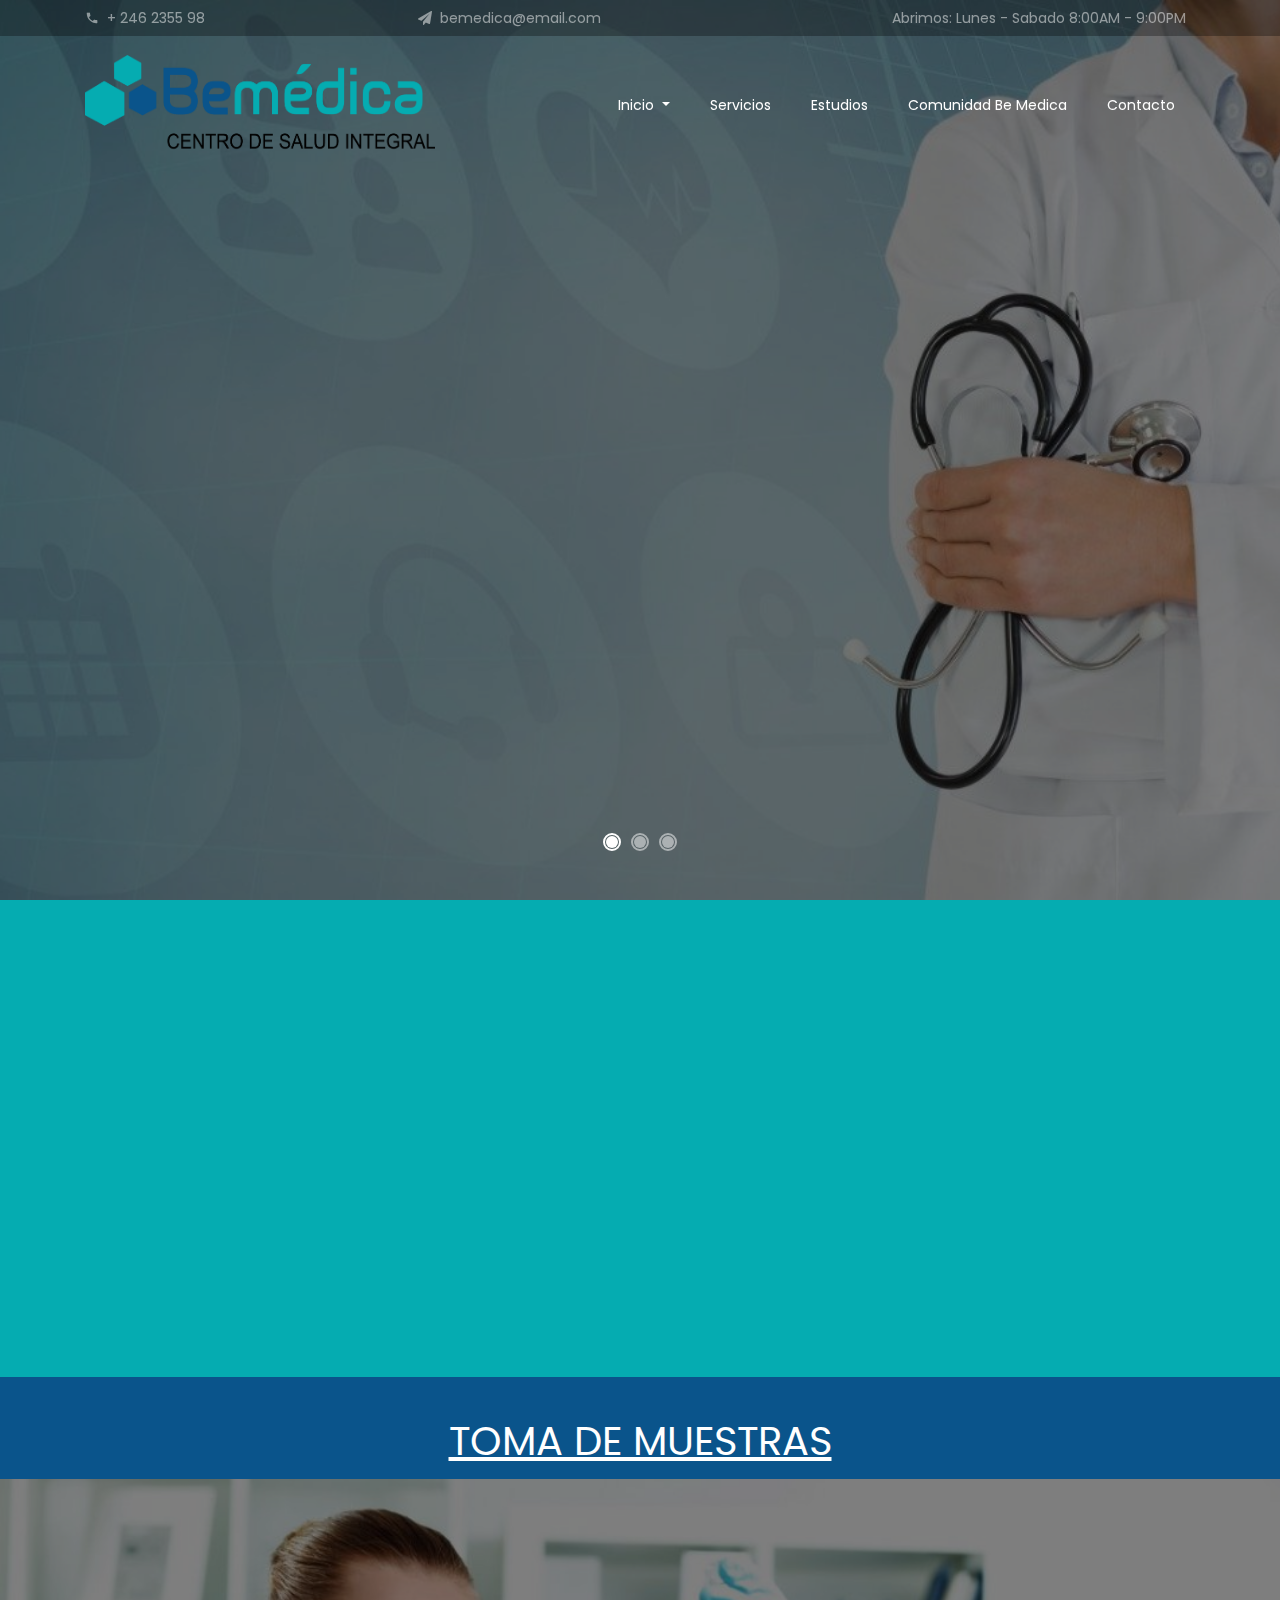
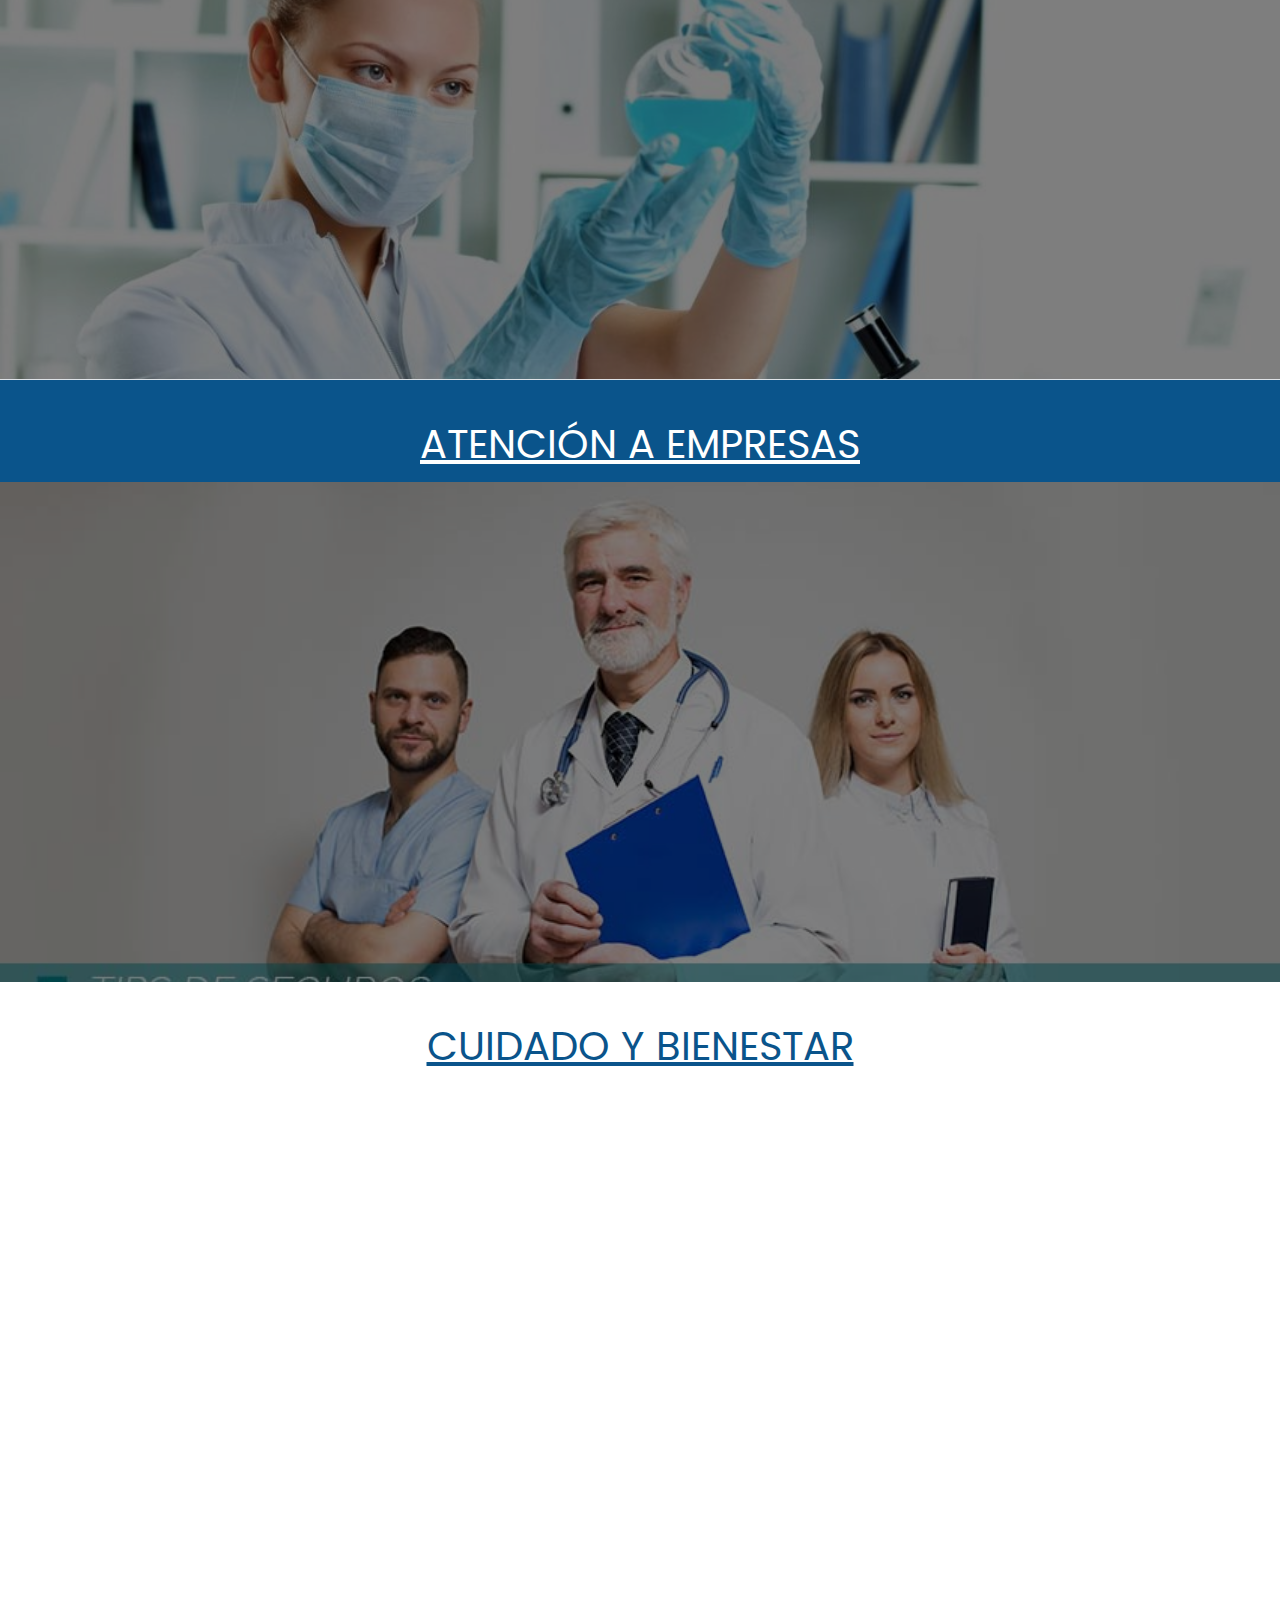
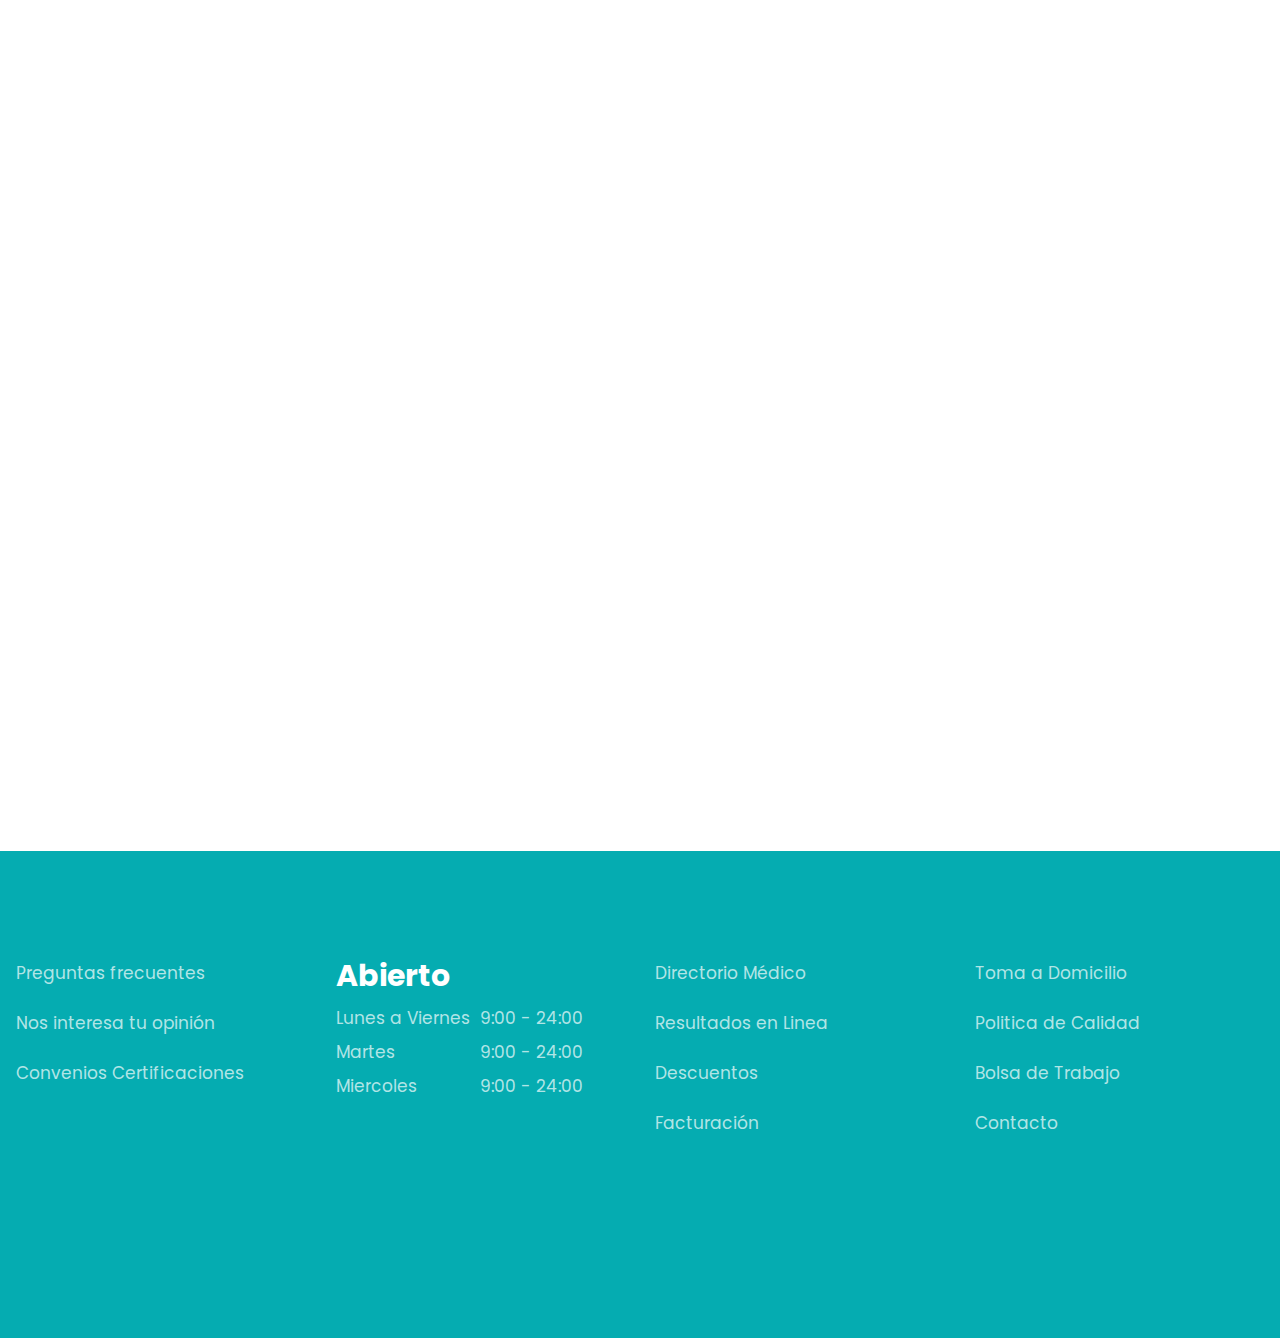
==== index.html @ 67217f69 "Update" ====
<!DOCTYPE html>
<html lang="en">
  <head>
    <title>Appetizer - Free Bootstrap 4 Template by Colorlib</title>
    <body bgcolor="black">
    <meta charset="utf-8">
    <meta name="viewport" content="width=device-width, initial-scale=1, shrink-to-fit=no">

    <link href="https://fonts.googleapis.com/css?family=Poppins:100,200,300,400,500,600,700,800,900" rel="stylesheet">
    <link href="https://fonts.googleapis.com/css?family=Monoton&display=swap" rel="stylesheet">
    <link href="https://fonts.googleapis.com/css?family=Miss+Fajardose&display=swap" rel="stylesheet">

    <link rel="stylesheet" href="css/open-iconic-bootstrap.min.css">
    <link rel="stylesheet" href="css/animate.css">

    <link rel="stylesheet" href="css/owl.carousel.min.css">
    <link rel="stylesheet" href="css/owl.theme.default.min.css">
    <link rel="stylesheet" href="css/magnific-popup.css">

    <link rel="stylesheet" href="css/aos.css">

    <link rel="stylesheet" href="css/ionicons.min.css">

    <link rel="stylesheet" href="css/bootstrap-datepicker.css">
    <link rel="stylesheet" href="css/jquery.timepicker.css">

    <link rel="stylesheet" href="css/bootstrap.min.css">
  <!-- animate CSS -->
  <link rel="stylesheet" href="css/animate.css">
  <!-- owl carousel CSS -->
  <link rel="stylesheet" href="css/owl.carousel.min.css">
  <!-- themify CSS -->
  <link rel="stylesheet" href="css/themify-icons.css">
  <!-- flaticon CSS -->
  <link rel="stylesheet" href="css/flaticon.css">
  <!-- font awesome CSS -->
  <link rel="stylesheet" href="css/magnific-popup.css">
  <!-- font awesome CSS -->
  <link rel="stylesheet" href="fontawesome/css/all.min.css">
  <!-- style CSS -->
  <link rel="stylesheet" href="css/style.css">

    <link rel="stylesheet" href="css/flaticon.css">
    <link rel="stylesheet" href="css/icomoon.css">
    <link rel="stylesheet" href="css/style.css">
  </head>
  <body>
    <div class="py-1 bg-black top">
    	<div class="container">
    		<div class="row no-gutters d-flex align-items-start align-items-center px-md-0">
	    		<div class="col-lg-12 d-block">
		    		<div class="row d-flex">
		    			<div class="col-md pr-4 d-flex topper align-items-center">
					    	<div class="icon mr-2 d-flex justify-content-center align-items-center"><span class="icon-phone2"></span></div>
						    <span class="text">+ 246 2355 98</span>
					    </div>
					    <div class="col-md pr-4 d-flex topper align-items-center">
					    	<div class="icon mr-2 d-flex justify-content-center align-items-center"><span class="icon-paper-plane"></span></div>
						    <span class="text">bemedica@email.com</span>
					    </div>
					    <div class="col-md-5 pr-4 d-flex topper align-items-center text-lg-right justify-content-end">
						    <p class="mb-0 register-link"><span>Abrimos:</span> <span>Lunes - Sabado</span> <span>8:00AM - 9:00PM</span></p>
					    </div>
				    </div>
			    </div>
		    </div>
		  </div>
    </div>
	  <nav class="navbar navbar-expand-lg navbar-dark ftco_navbar bg-dark ftco-navbar-light" id="ftco-navbar">
	    <div class="container">
        <a class="navbar-brand" href="index.html"> <img src="images/flaticon-svg/svg/BeMédica.png" width="350" height="100"/ alt="logo"> </a>
	      <button class="navbar-toggler" type="button" data-toggle="collapse" data-target="#ftco-nav" aria-controls="ftco-nav" aria-expanded="false" aria-label="Toggle navigation">
	        <span class="oi oi-menu"></span> Menu
	      </button>

	      <div class="collapse navbar-collapse" id="ftco-nav">
	        <ul class="navbar-nav ml-auto"><li class="nav-item dropdown">
									<a class="nav-link dropdown-toggle" href="#" id="navbarDropdown" role="button"
										data-toggle="dropdown" aria-haspopup="true" aria-expanded="false">
										Inicio
									</a>
									<div class="dropdown-menu" aria-labelledby="navbarDropdown">
										<a class="dropdown-item" href="somos.html">¿Quienes Somos?</a>
                    <a class="dropdown-item" href="elements.html">Politica de Calidad</a>
                    <a class="dropdown-item" href="elements.html">Certificaciones</a>
                    <a class="dropdown-item" href="bolsa_trabajo.html">Bolsa de Trabajo</a>
									</div>
								</li>
	        	<li class="nav-item"><a href="about.html" class="nav-link">Servicios</a></li>
	        	<li class="nav-item"><a href="menu.html" class="nav-link">Estudios</a></li>
	        	<li class="nav-item"><a href="blog.html" class="nav-link">Comunidad Be Medica</a></li>
	          <li class="nav-item"><a href="contact.html" class="nav-link">Contacto</a></li>
	        </ul>
	      </div>
	    </div>
	  </nav>
    <!-- END nav -->
     <div style="background-color:#05ACB1;">
    <section class="home-slider owl-carousel js-fullheight">
      <div class="slider-item js-fullheight" style="background-image: url(images/doc.jpeg);">
      	<div class="overlay"></div>
        <div class="container">
          <div class="row slider-text js-fullheight justify-content-center align-items-center" data-scrollax-parent="true">

            <div class="col-md-11 col-sm-11 text-center ftco-animate">
              <h1 class="mb-2 mt-2">Por que tu salud es lo mas importante</h1>
            </div>

          </div>
        </div>
      </div>

      <div class="slider-item js-fullheight" style="background-image: url(images/doc1.jpg);">
      	<div class="overlay"></div>
        <div class="container">
          <div class="row slider-text js-fullheight justify-content-center align-items-center" data-scrollax-parent="true">

            <div class="col-md-11 col-sm-11 text-center ftco-animate">
              <h1 class="mb-1 mt-5">Cuidemos tu Salud</h1>
            </div>

          </div>
        </div>
      </div>

      <div class="slider-item js-fullheight" style="background-image: url(images/doc2.jpg);">
      	<div class="overlay"></div>
        <div class="container">
          <div class="row slider-text justify-content-center align-items-center" data-scrollax-parent="true">

            <div class="col-md-12 col-sm-12 text-center ftco-animate">
              <h1 class="mb-4 mt-5">Tu Salud es Primero</h1>
            </div>

          </div>
        </div>
      </div>
    </section>
     <br>
	    <div class="row align-items-stretch">

    					<div class="col-md-6 col-lg-3 align-self-stretch ftco-animate text-center">
						<div class="staff">
							<img src="images/flaticon-svg/svg/servicios.png" alt="Free Website Template by Free-Template.co" class="img-fluid w-50 mb-10">
							<div style="background-color:#05ACB1;" class="text pt-4">
								<font color="white">
								  Servicios
								  <p>Conoce mas a cerca de los servicios que brindamos en BeMedica con gusto te atenderemos.</p>
								 </font>
								 <p><a href="#">-Conoce Más-</a></p>
								
							</div>
						</div>
					</div>
    					<div class="col-md-4 col-lg-3 align-self-stretch ftco-animate text-center">
						<div class="staff"><img src="images/flaticon-svg/svg/tubos.png" alt="Free Website Template by Free-Template.co" class="img-fluid w-50 mb-10">
							<div style="background-color:#05ACB1;" class="text pt-4">
								<font color="white">
								  Estudios
								  <p>Contactanos con la más completa serie de estudios de laboratorios. Mastografias, RX, Ultrasonidos, Analisis Clinicos, Perfiles en Tlaxcala.</p>
									 </font>
									 <p><a href="#">-Conoce Más-</a></p>
							</div>
						</div>
					</div>
    					<div class="col-md-4 col-lg-3 align-self-stretch ftco-animate text-center">
						<div class="staff"><img src="images/flaticon-svg/svg/resultado.png" alt="Free Website Template by Free-Template.co" class="img-fluid w-50 mb-10">
							<div style="background-color:#05ACB1;" class="text pt-4">
							<font color="white">
								  Resultados
								  <p>Gracias por brindarnos la confianza, puedes consultar ultrasonidos en linea.</p>
									 </font>
									 <BR><p><a href="#">-Conoce Más-</a></p>
								
							</div>
						</div>
					</div>
    					<div class="col-md-4 col-lg-3 align-self-stretch ftco-animate text-center">
						<div class="staff"><img src="images/flaticon-svg/svg/Icono-AtencionDomicilio.png" alt="Free Website Template by Free-Template.co" class="img-fluid w-50 mb-10">
							<div style="background-color:#05ACB1;" class="text pt-4">
								<font color="white">
								  Dirección Médico
								 <p>Consulta nuestro directorio médico donde encontrara a los mejores médicos.</p>
									 </font>
									<BR><p><a href="#">-Conoce Más-</a></p>
								
							</div>
						</div>
					</div>
				</div>
			</div>
	<div style="background-color:#0a548b;">


	<br>
		 <div class="text-center">
			<a href="index.html"><h1 style="color:#FFFFFF"><u>TOMA DE MUESTRAS</u></h1></a>
		</div>
		<section class="site-section border-bottom bg-light" id="services-section">
		<section class="hero-wrap hero-wrap-2" style="background-image: url('images/muestra.jpg');" data-stellar-background-ratio="0.5">
		  <div class="overlay"></div>
		  <div class="container">
			<div class="row no-gutters slider-text align-items-end justify-content-center">
			  <div class="ftco-animate text-center">
				<h2 style="color:#FFFFFF">Realizamos toma de muestras a domicilio sin costo alguno.</h2>
				<p class="breadcrumbs"><span class="mr-2"><a href="index.html">Mas Información <i class="ion-ios-arrow-forward"></i></a></span> <span></span></p>
			  </div>
			</div>
		  </div>
		</section>
	</div>
	<div style="background-color:#0a548b;">
	<br>
		<div class="text-center">
			<a href="index.html"><h1 style="color:#FFFFFF"><u> ATENCIÓN A EMPRESAS </u></h1></a>
		</div>

		 <section class="hero-wrap hero-wrap-2" style="background-image: url('images/atencion.jpg');" data-stellar-background-ratio="0.5">
		  <div class="overlay"></div>
		  <div class="container">
			<div class="row no-gutters slider-text align-items-end justify-content-center">
			  <div class="col-md-9 ftco-animate text-center">
				<h2 style="color:#FFFFFF">Realizamos toma de muestras a domicilio sin costo alguno.</h2>

				<p class="breadcrumbs"><span class="mr-2"><a href="index.html">Mas Información <i class="ion-ios-arrow-forward"></i></a></span> <span></span></p>
			  </div>
			</div>
		  </div>
		</section>
	</div>
</section>
		<div>
			<br>
			<div class="text-center">
				<a href="index.html"><h1 style="color:#0a548b"><u> CUIDADO Y BIENESTAR </u></h1></a>
			</div>
		</div>
		<br>
		<section>

               <div class="container">
				<div class="row">
			  <div class="col-md-4 ftco-animate">
				<div class="menus blog-entry">
				  <a href="blog-single.html" class="block-20" style="background-image: url('images/img1.jpg');">
				  </a>
				  <div class="text pt-3 pb-4">

					<h3 class="heading"><a href="#">Cuida la salud de tu corazón</a></h3>
					<p class="clearfix">
					  <a href="#" class="float-left read">Conoce más </a>
					</p>
				  </div>
				</div>
			  </div>
          <div class="col-md-4 ftco-animate">
            <div class="menus blog-entry">
              <a href="blog-single.html" class="block-20" style="background-image: url('images/img2.jpg');">
              </a>
              <div class="text pt-3 pb-4">

                <h3 class="heading"><a href="#">Cuidamos tu salud</a></h3>
                <p class="clearfix">
                  <a href="#" class="float-left read">Conoce más</a>

                </p>
              </div>
            </div>
          </div>
          <div class="col-md-4 ftco-animate">
            <div class="menus blog-entry">
              <a href="blog-single.html" class="block-20" style="background-image: url('images/img3.jpg');">
              </a>
              <div class="text pt-3 pb-4">

                <h3 class="heading"><a href="#">Cuidamos tu salud</a></h3>
                <p class="clearfix">
                  <a href="#" class="float-left read">Conoce más</a>
                </p>
              </div>
            </div>
          </div>

        </div>

	</div>

</section>




    <section class="ftco-section ftco-no-pt ftco-no-pb">
			<div class="container-fluid px-0">
				<div class="row d-flex no-gutters">
			  <div class="col-md-6 ftco-animate makereservation p-4 p-md-5 pt-5 pt-md-0">
				<div class="heading-section ftco-animate mb-5">
					<div class="text-center">
						<a href="index.html"><h1 style="color:#0a548b"><u>CLINICA TLAXCALA</u></h1></a>
					</div>
				  </div>
				<form action="#">
				  <div class="row">
					<div class="col-md-6">
					  <div class="form-group">
						<label for="">Como llegar:</label>
						<div class="col-md-0 col-lg-5 align-self-stretch ftco-animate" align="center">
						<div class="staff" align="center"> <img src="images/flaticon-svg/svg/bici.png" alt="Free Website Template by Free-Template.co" class="img-fluid w-50 mb-10">
						<img src="images/flaticon-svg/svg/carro.png" alt="Free Website Template by Free-Template.co" class="img-fluid w-50 mb-10">
						<img src="images/flaticon-svg/svg/per.png" alt="Free Website Template by Free-Template.co" class="img-fluid w-50 mb-10">

						</div>
						</div>
					  </div>
					</div>

					<div class="col-md-6">
					  <div class="form-group" align="center">
						<label>	CONTACTO:</label>
						<p align="center">	Telefono:<br>000-00-00-000</p>

					  </div>
					</div>

					<div class="col-md-6">
					  <div class="form-group" align="center">
						<label for="">Avenida 2 poniente #909 Colonia Centro, CP 72000 Puebla, Puebla</label>

					  </div>
					</div>

					<div class="col-md-6">
					  <div class="form-group" align="center">
						<label for="">HORARIOS</label>
						<p align="center">Lunes a Viernes<br>6:00 am a 8:00 pm<br>Sabado<br>6:00 am a 8:00 pm</p>
					  </div>
					</div>


				  </div>
				</form>
			  </div>
			  <br>
          <div class="col-md-6 d-flex align-items-stretch pb-4">
						<div id="map"></div>
					</div>
                </div>
			</div>
		</section>
		<br><br>




    <footer class="ftco-footer ftco-bg-gray ftco-section">
      <div class="container-fluid px-md-3 px-2">
        <div class="row mb-0">
          <div class="col-md-6 col-lg-3">
            <div class="ftco-footer-widget mb-6">
              <h2 class="ftco-heading-2"></h2>
              <p>Preguntas frecuentes</p>
              <p>Nos interesa tu opinión</p>
              <p>Convenios Certificaciones </p>
            </div>
          </div>
          <div class="col-md-6 col-lg-3">
            <div class="ftco-footer-widget mb-4">
              <h2 class="ftco-heading-2">Abierto</h2>
              <ul class="list-unstyled open-hours">
                <li class="d-flex"><span>Lunes a Viernes </span><span>9:00 - 24:00</span></li>
                <li class="d-flex"><span>Martes</span><span>9:00 - 24:00</span></li>
                <li class="d-flex"><span>Miercoles</span><span>9:00 - 24:00</span></li>
                
              </ul>
            </div>
          </div>
          <div class="col-md-6 col-lg-3">
            <div class="ftco-footer-widget mb-4">
            	<h2 class="ftco-heading-2"></h2>
              <p>Directorio Médico</p>
              <p>Resultados en Linea</p>
              <p>Descuentos</p>
              <p>Facturación</p>
            </div>
          </div>
          <div  class="col-md-6 col-lg-3">
             <div class="ftco-footer-widget mb-4">
              <h2 class="ftco-heading-2"></h2>
              <p>Toma a Domicilio</p>
              <p>Politica de Calidad</p>
              <p>Bolsa de Trabajo</p>
              <p>Contacto</p>

            </div>
          </div>
          <ul class="ftco-footer-social list-unstyled float-md-left float-lft mt-3 text-center">
            <li class="ftco-animate"><a href="#"><span class="icon-twitter"></span></a></li>
            <li class="ftco-animate"><a href="#"><span class="icon-facebook"></span></a></li>
            <li class="ftco-animate"><a href="#"><span class="icon-instagram"></span></a></li>
          </ul>
        </div>
       
      </div>
    </footer>


 

  <script src="js/jquery.min.js"></script>
  <script src="js/jquery-migrate-3.0.1.min.js"></script>
  <script src="js/popper.min.js"></script>
  <script src="js/bootstrap.min.js"></script>
  <script src="js/jquery.easing.1.3.js"></script>
  <script src="js/jquery.waypoints.min.js"></script>
  <script src="js/jquery.stellar.min.js"></script>
  <script src="js/owl.carousel.min.js"></script>
  <script src="js/jquery.magnific-popup.min.js"></script>
  <script src="js/aos.js"></script>
  <script src="js/jquery.animateNumber.min.js"></script>
  <script src="js/bootstrap-datepicker.js"></script>
  <script src="js/jquery.timepicker.min.js"></script>
  <script src="js/scrollax.min.js"></script>
  <script src="https://maps.googleapis.com/maps/api/js?key=AIzaSyBVWaKrjvy3MaE7SQ74_uJiULgl1JY0H2s&sensor=false"></script>
  <script src="js/google-map.js"></script>
  <script src="js/main.js"></script>

  <script src="js/jquery-1.12.1.min.js"></script>
  <!-- popper js -->
  <script src="js/popper.min.js"></script>
  <!-- bootstrap js -->
  <script src="js/bootstrap.min.js"></script>
  <!-- easing js -->
  <script src="js/jquery.magnific-popup.js"></script>
  <!-- particles js -->
  <script src="js/owl.carousel.min.js"></script>
  <!-- easing js -->
  <script src="js/jquery.easing.min.js"></script>
  <!-- custom js -->
  <script src="js/custom.js"></script>

  </body>
</html>
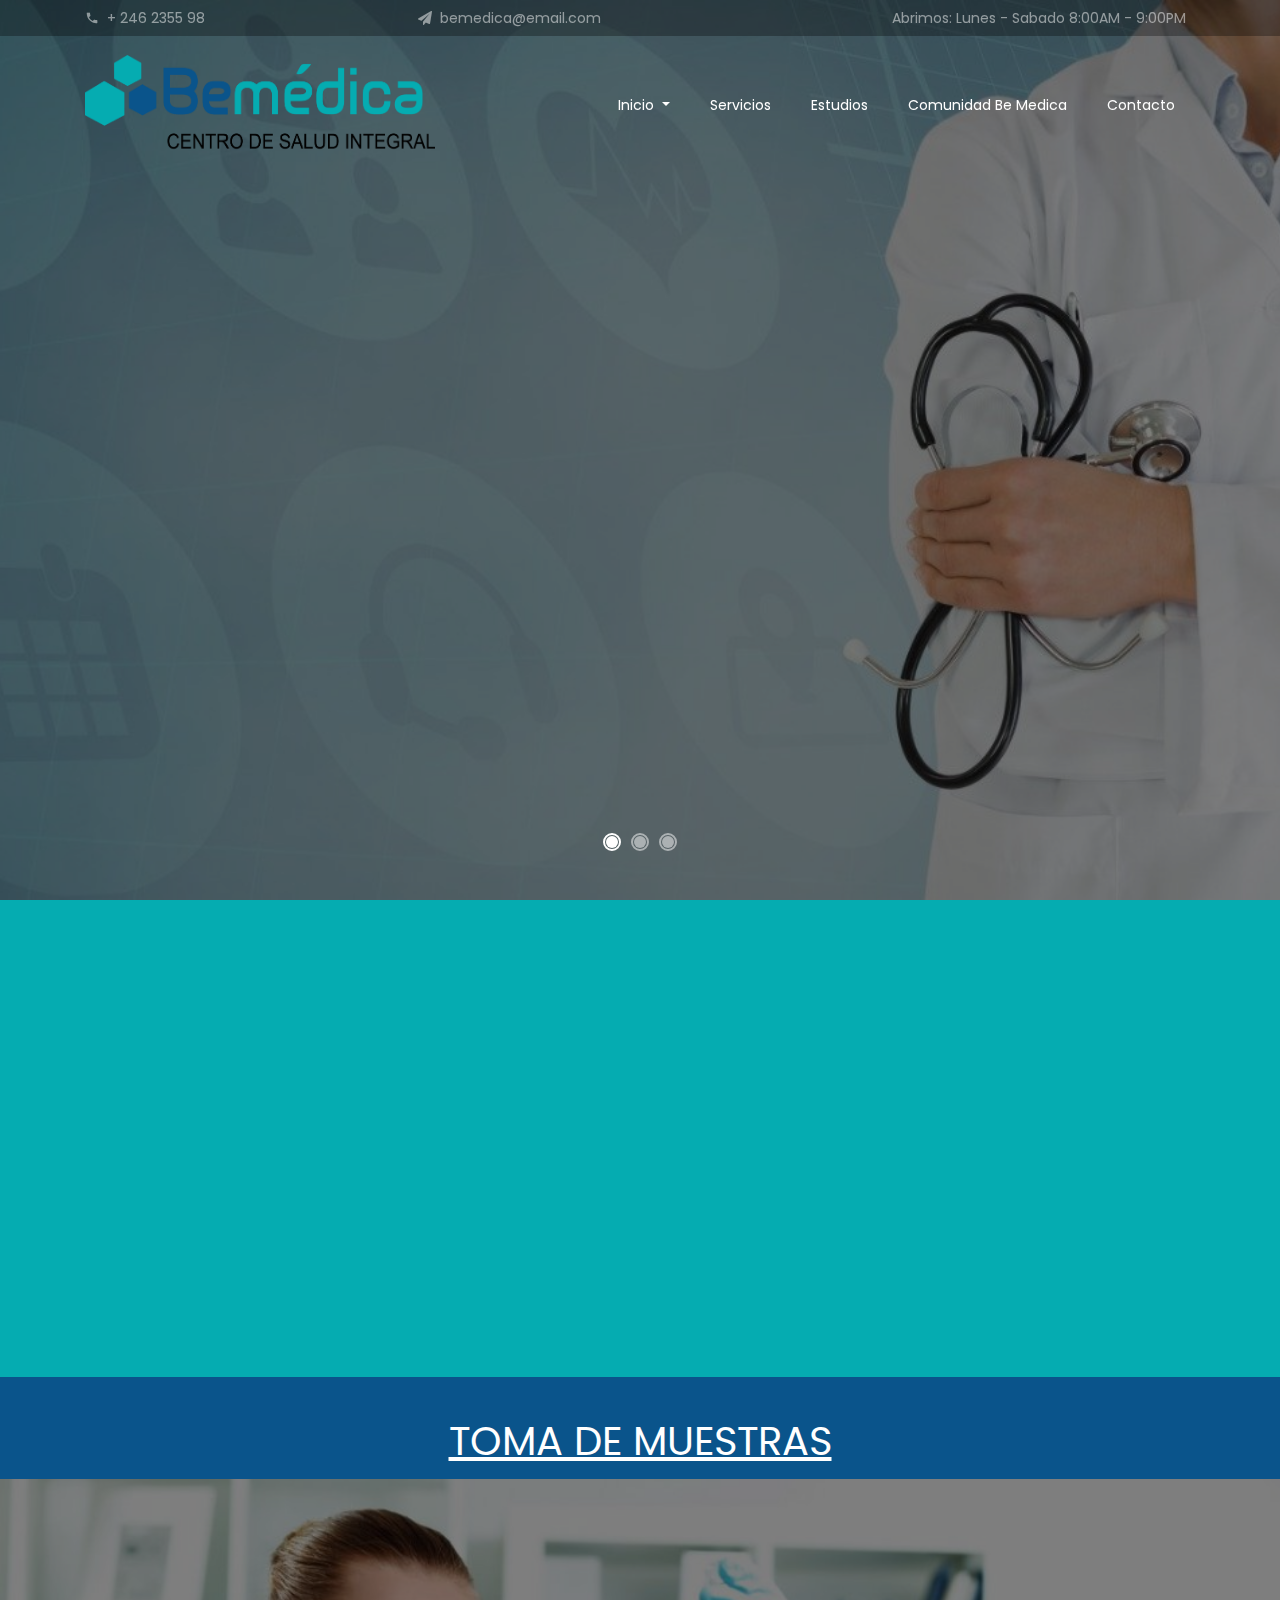
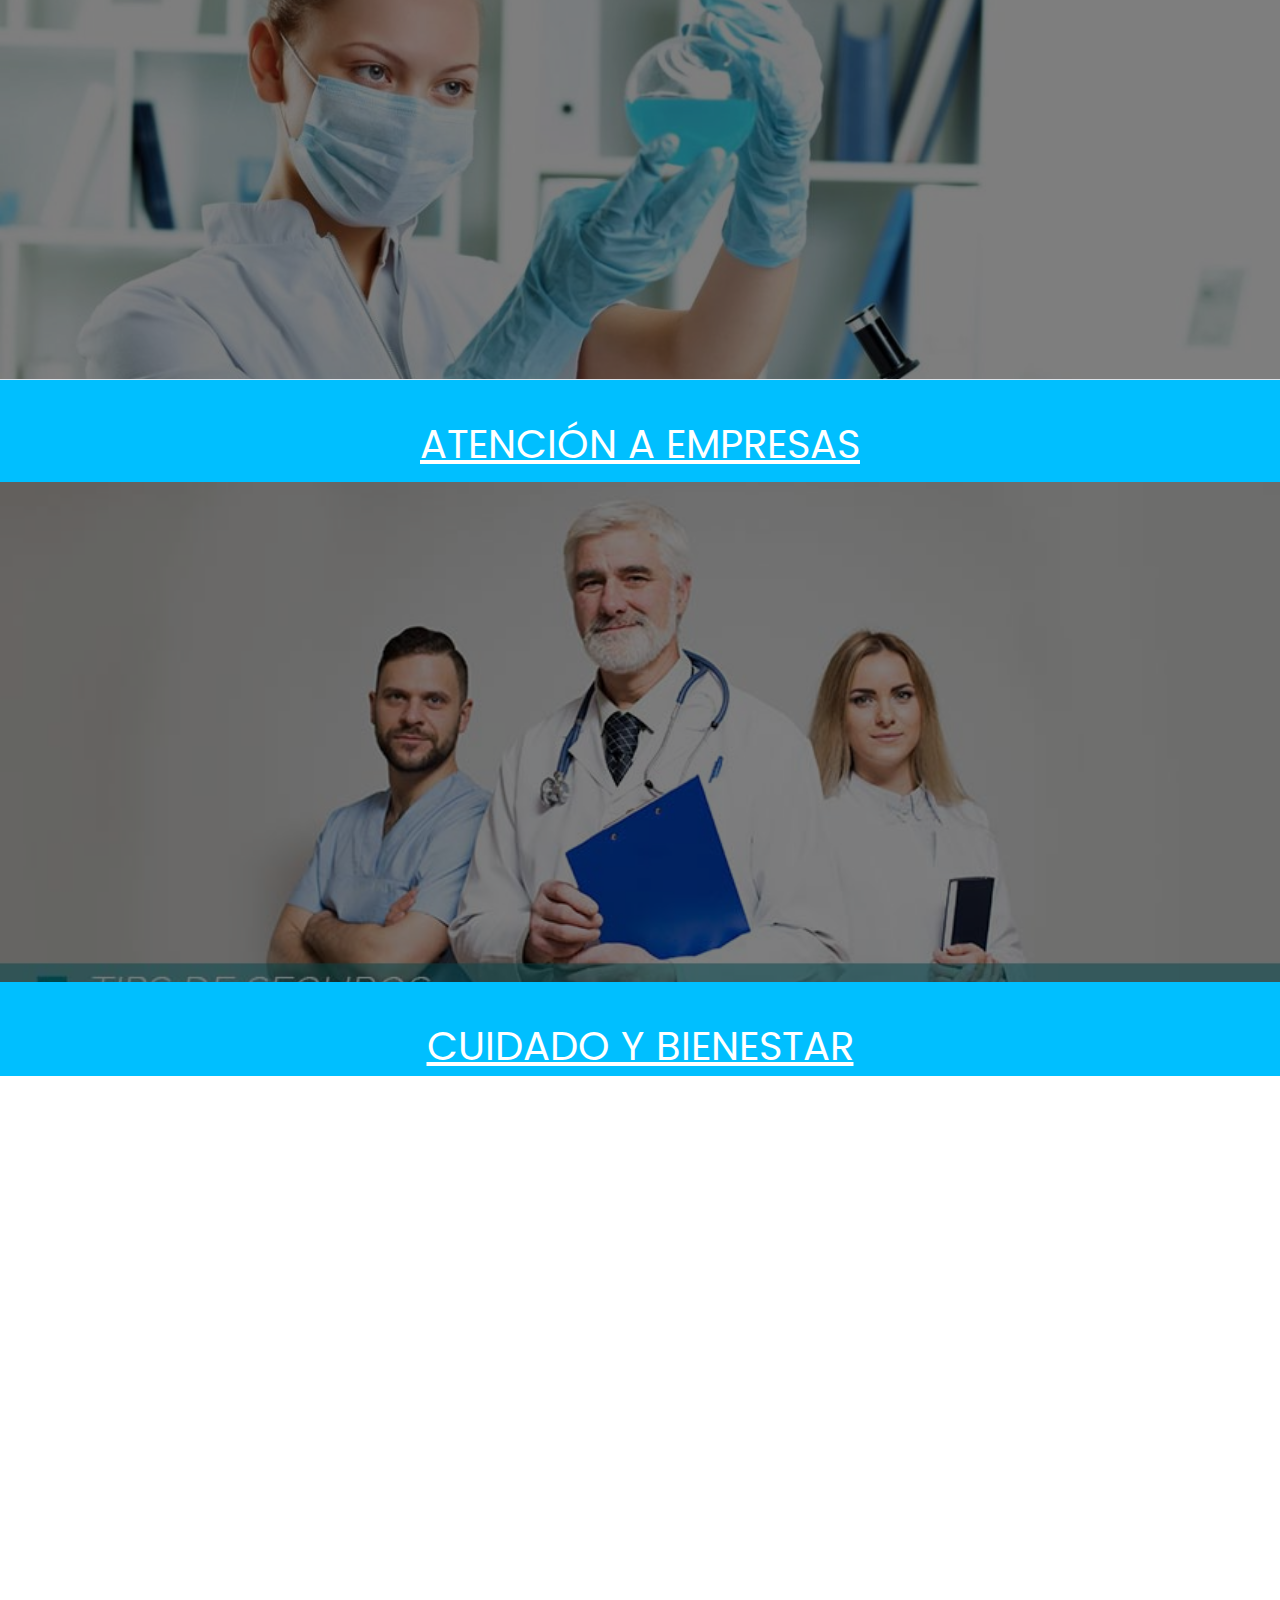
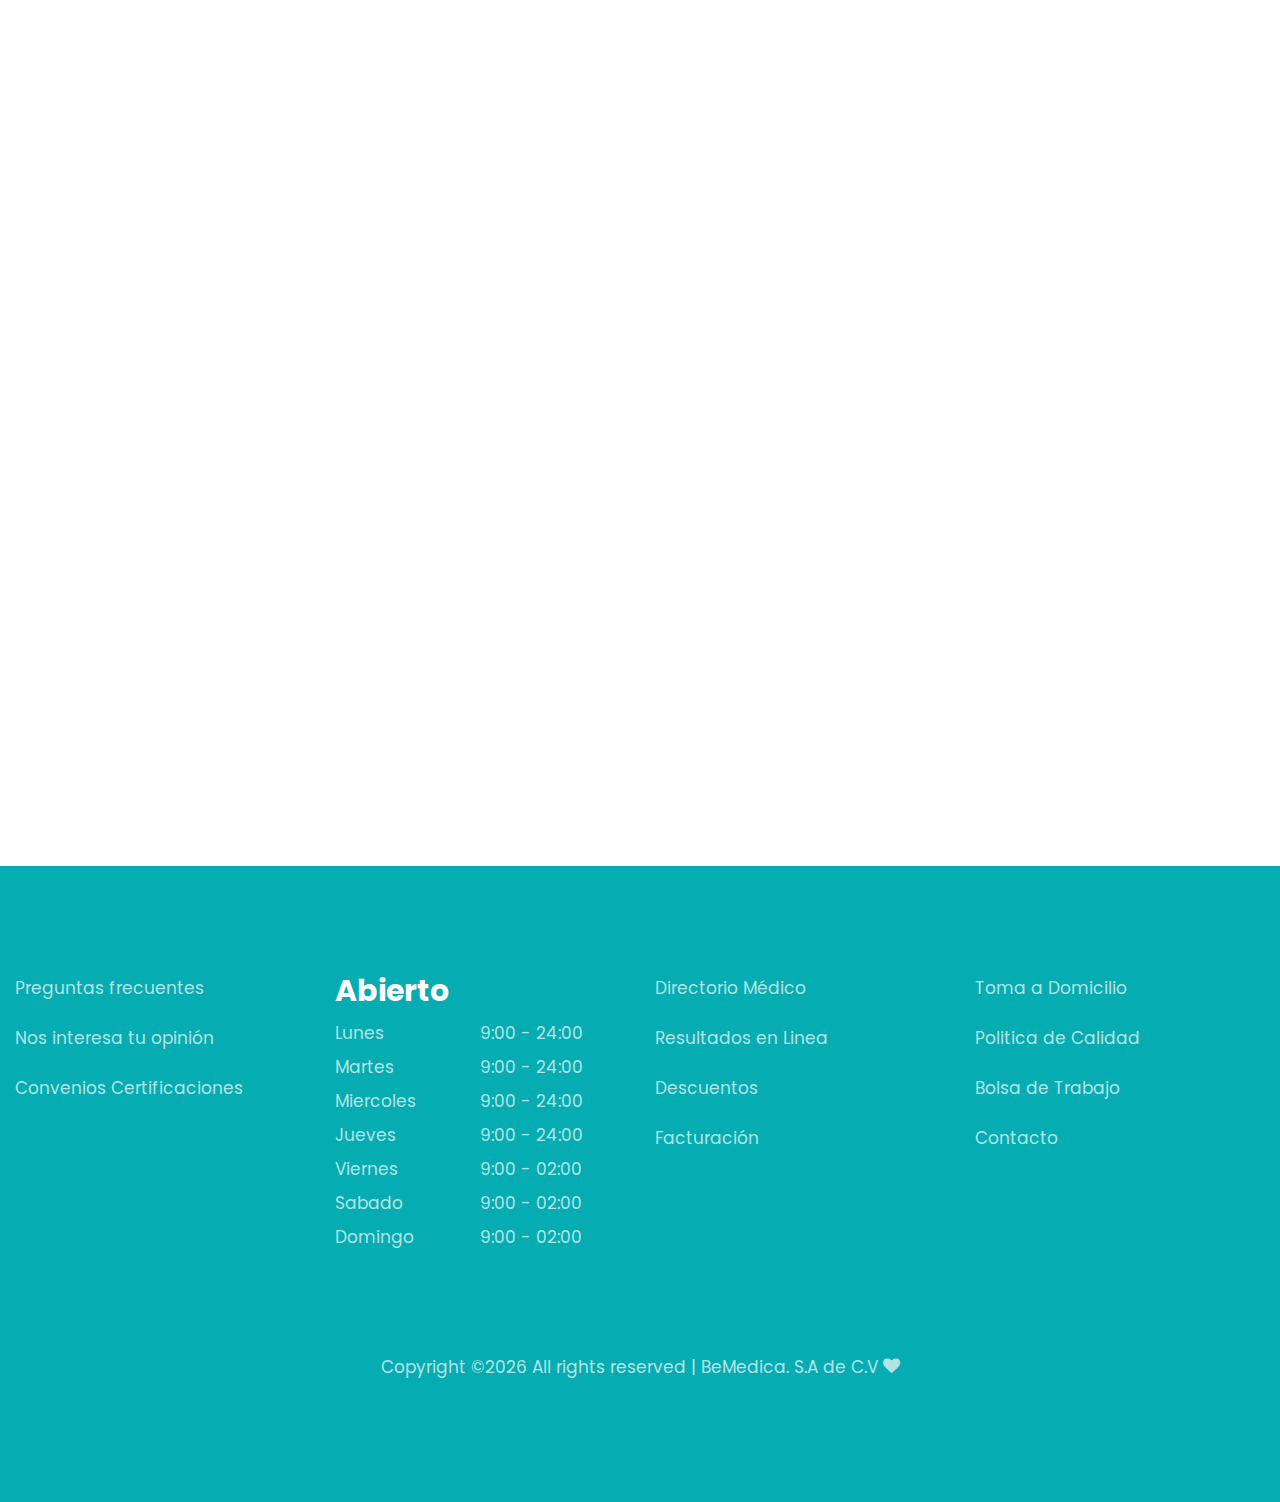
==== commit 370a6968: "1" ====
--- a/index.html
+++ b/index.html
@@ -148,7 +148,7 @@
 								  <p>Conoce mas a cerca de los servicios que brindamos en BeMedica con gusto te atenderemos.</p>
 								 </font>
 								 <p><a href="#">-Conoce Más-</a></p>
-								
+
 							</div>
 						</div>
 					</div>
@@ -170,8 +170,8 @@
 								  Resultados
 								  <p>Gracias por brindarnos la confianza, puedes consultar ultrasonidos en linea.</p>
 									 </font>
-									 <BR><p><a href="#">-Conoce Más-</a></p>
-								
+									 <p><a href="#">-Conoce Más-</a></p>
+
 							</div>
 						</div>
 					</div>
@@ -182,8 +182,8 @@
 								  Dirección Médico
 								 <p>Consulta nuestro directorio médico donde encontrara a los mejores médicos.</p>
 									 </font>
-									<BR><p><a href="#">-Conoce Más-</a></p>
-								
+									<p><a href="#">-Conoce Más-</a></p>
+
 							</div>
 						</div>
 					</div>
@@ -204,12 +204,17 @@
 			  <div class="ftco-animate text-center">
 				<h2 style="color:#FFFFFF">Realizamos toma de muestras a domicilio sin costo alguno.</h2>
 				<p class="breadcrumbs"><span class="mr-2"><a href="index.html">Mas Información <i class="ion-ios-arrow-forward"></i></a></span> <span></span></p>
-			  </div>
+
+        <!-- <button><a href=""><img src="images/se.png"  style="background-color:#85C1E9;"></a></button>
+        <button><a href=""><img src="images/se.png"  style="background-color:#85C1E9;"></a></button>
+        <button><a href=""><img src="images/se.png"  style="background-color:#85C1E9;"></a></button>
+        <button><a href=""><img src="images/se.png"  style="background-color:#85C1E9;"></a></button>  -->
+        </div>
 			</div>
 		  </div>
 		</section>
 	</div>
-	<div style="background-color:#0a548b;">
+	<div style="background-color:#00BFFF;">
 	<br>
 		<div class="text-center">
 			<a href="index.html"><h1 style="color:#FFFFFF"><u> ATENCIÓN A EMPRESAS </u></h1></a>
@@ -229,10 +234,10 @@
 		</section>
 	</div>
 </section>
-		<div>
+		<div style="background-color:#00BFFF;">
 			<br>
 			<div class="text-center">
-				<a href="index.html"><h1 style="color:#0a548b"><u> CUIDADO Y BIENESTAR </u></h1></a>
+				<a href="index.html"><h1 style="color:#FFFFFF"><u> CUIDADO Y BIENESTAR </u></h1></a>
 			</div>
 		</div>
 		<br>
@@ -295,9 +300,7 @@
 				<div class="row d-flex no-gutters">
 			  <div class="col-md-6 ftco-animate makereservation p-4 p-md-5 pt-5 pt-md-0">
 				<div class="heading-section ftco-animate mb-5">
-					<div class="text-center">
-						<a href="index.html"><h1 style="color:#0a548b"><u>CLINICA TLAXCALA</u></h1></a>
-					</div>
+					<h2 class="mb-4">Clínica Tlaxcala</h2>
 				  </div>
 				<form action="#">
 				  <div class="row">
@@ -353,11 +356,11 @@
 
 
     <footer class="ftco-footer ftco-bg-gray ftco-section">
-      <div class="container-fluid px-md-3 px-2">
-        <div class="row mb-0">
+      <div class="container-fluid px-md-200 px-900">
+        <div class="row mb-200">
           <div class="col-md-6 col-lg-3">
-            <div class="ftco-footer-widget mb-6">
-              <h2 class="ftco-heading-2"></h2>
+            <div class="ftco-footer-widget mb-10">
+              <h2 class="ftco-heading-4000"></h2>
               <p>Preguntas frecuentes</p>
               <p>Nos interesa tu opinión</p>
               <p>Convenios Certificaciones </p>
@@ -367,10 +370,13 @@
             <div class="ftco-footer-widget mb-4">
               <h2 class="ftco-heading-2">Abierto</h2>
               <ul class="list-unstyled open-hours">
-                <li class="d-flex"><span>Lunes a Viernes </span><span>9:00 - 24:00</span></li>
+                <li class="d-flex"><span>Lunes</span><span>9:00 - 24:00</span></li>
                 <li class="d-flex"><span>Martes</span><span>9:00 - 24:00</span></li>
                 <li class="d-flex"><span>Miercoles</span><span>9:00 - 24:00</span></li>
-                
+                <li class="d-flex"><span>Jueves</span><span>9:00 - 24:00</span></li>
+                <li class="d-flex"><span>Viernes</span><span>9:00 - 02:00</span></li>
+                <li class="d-flex"><span>Sabado</span><span>9:00 - 02:00</span></li>
+                <li class="d-flex"><span>Domingo</span><span> 9:00 - 02:00</span></li>
               </ul>
             </div>
           </div>
@@ -399,12 +405,21 @@
             <li class="ftco-animate"><a href="#"><span class="icon-instagram"></span></a></li>
           </ul>
         </div>
-       
+        <div class="row">
+          <div class="col-md-12 text-center">
+
+            <p><!-- Link back to Colorlib can't be removed. Template is licensed under CC BY 3.0. -->
+  Copyright &copy;<script>document.write(new Date().getFullYear());</script> All rights reserved | BeMedica. S.A de C.V <i class="icon-heart" aria-hidden="true"></i>  <a href="" target="_blank"></a>
+  <!-- Link back to Colorlib can't be removed. Template is licensed under CC BY 3.0. --></p>
+          </div>
+        </div>
       </div>
     </footer>
 
 
- 
+  <!-- loader -->
+  <div id="ftco-loader" class="show fullscreen"><svg class="circular" width="48px" height="48px"><circle class="path-bg" cx="24" cy="24" r="22" fill="none" stroke-width="4" stroke="#eeeeee"/><circle class="path" cx="24" cy="24" r="22" fill="none" stroke-width="4" stroke-miterlimit="10" stroke="#F96D00"/></svg></div>
+
 
   <script src="js/jquery.min.js"></script>
   <script src="js/jquery-migrate-3.0.1.min.js"></script>
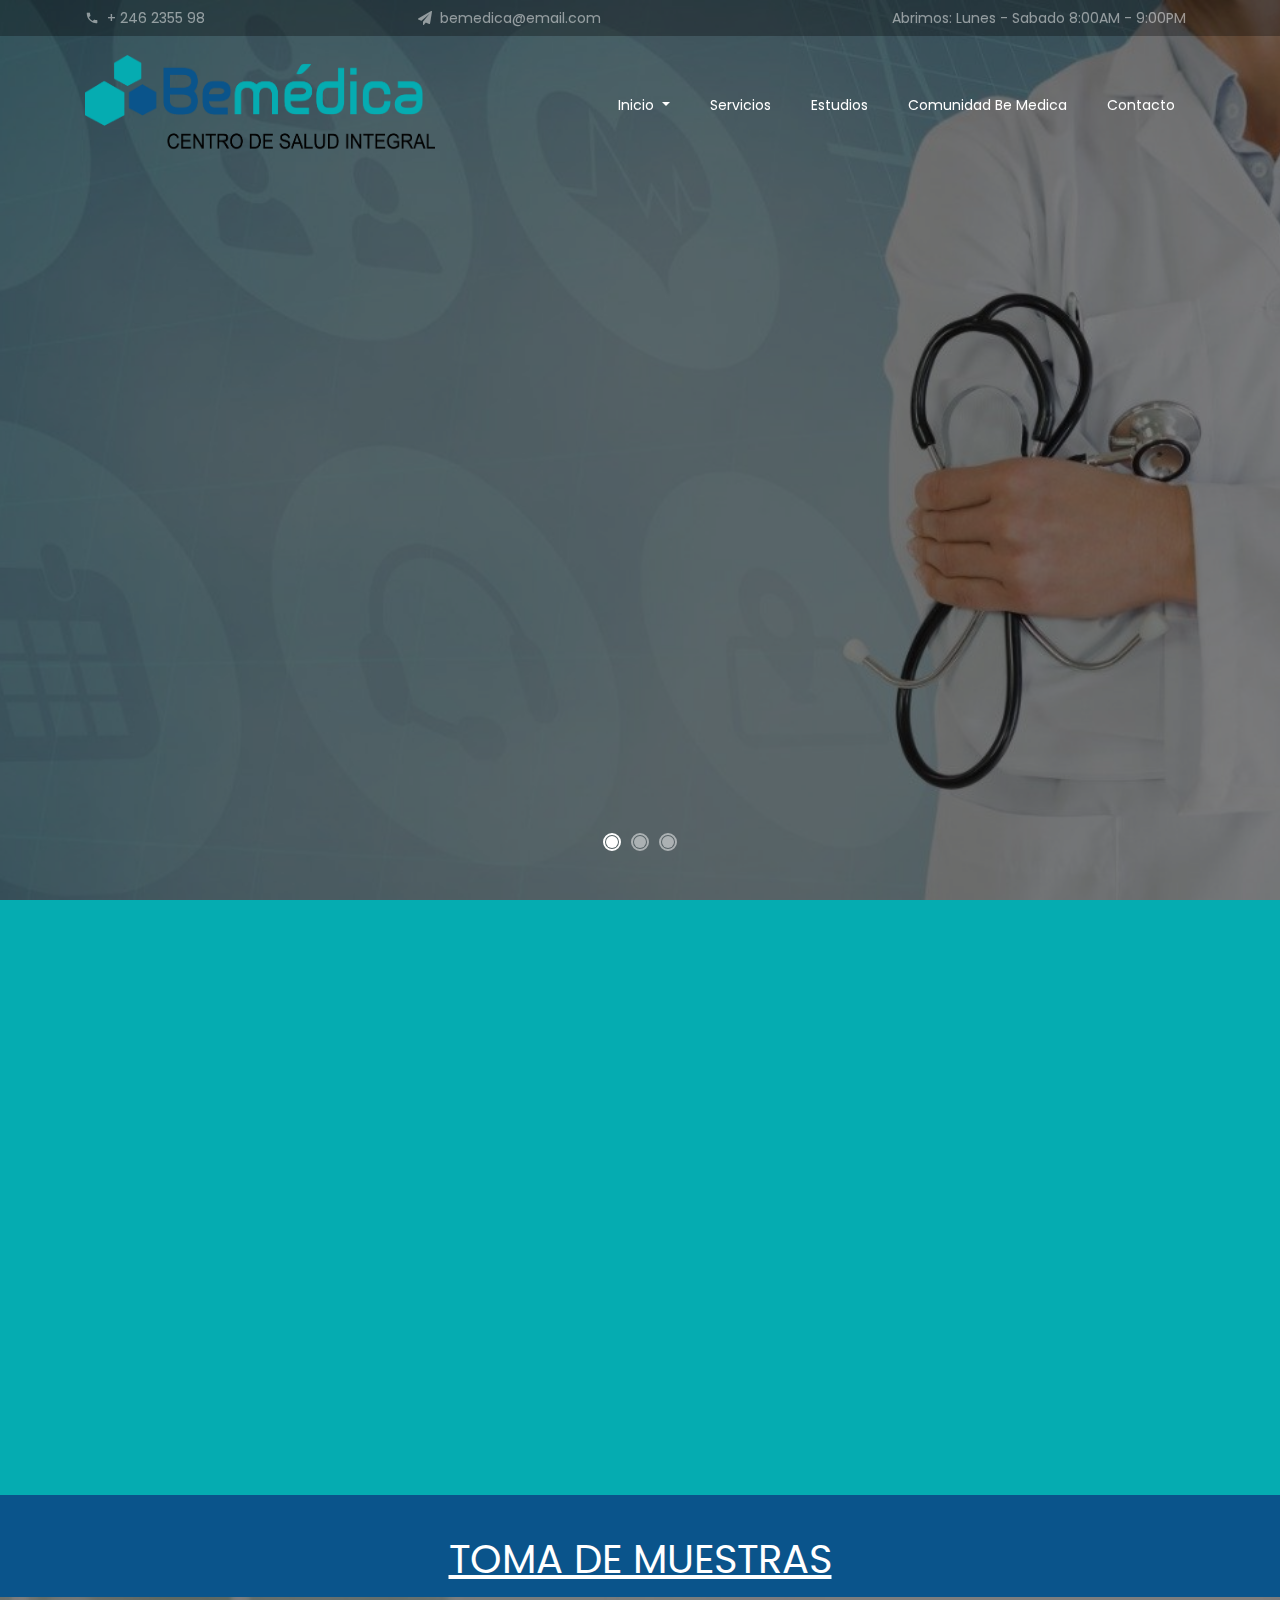
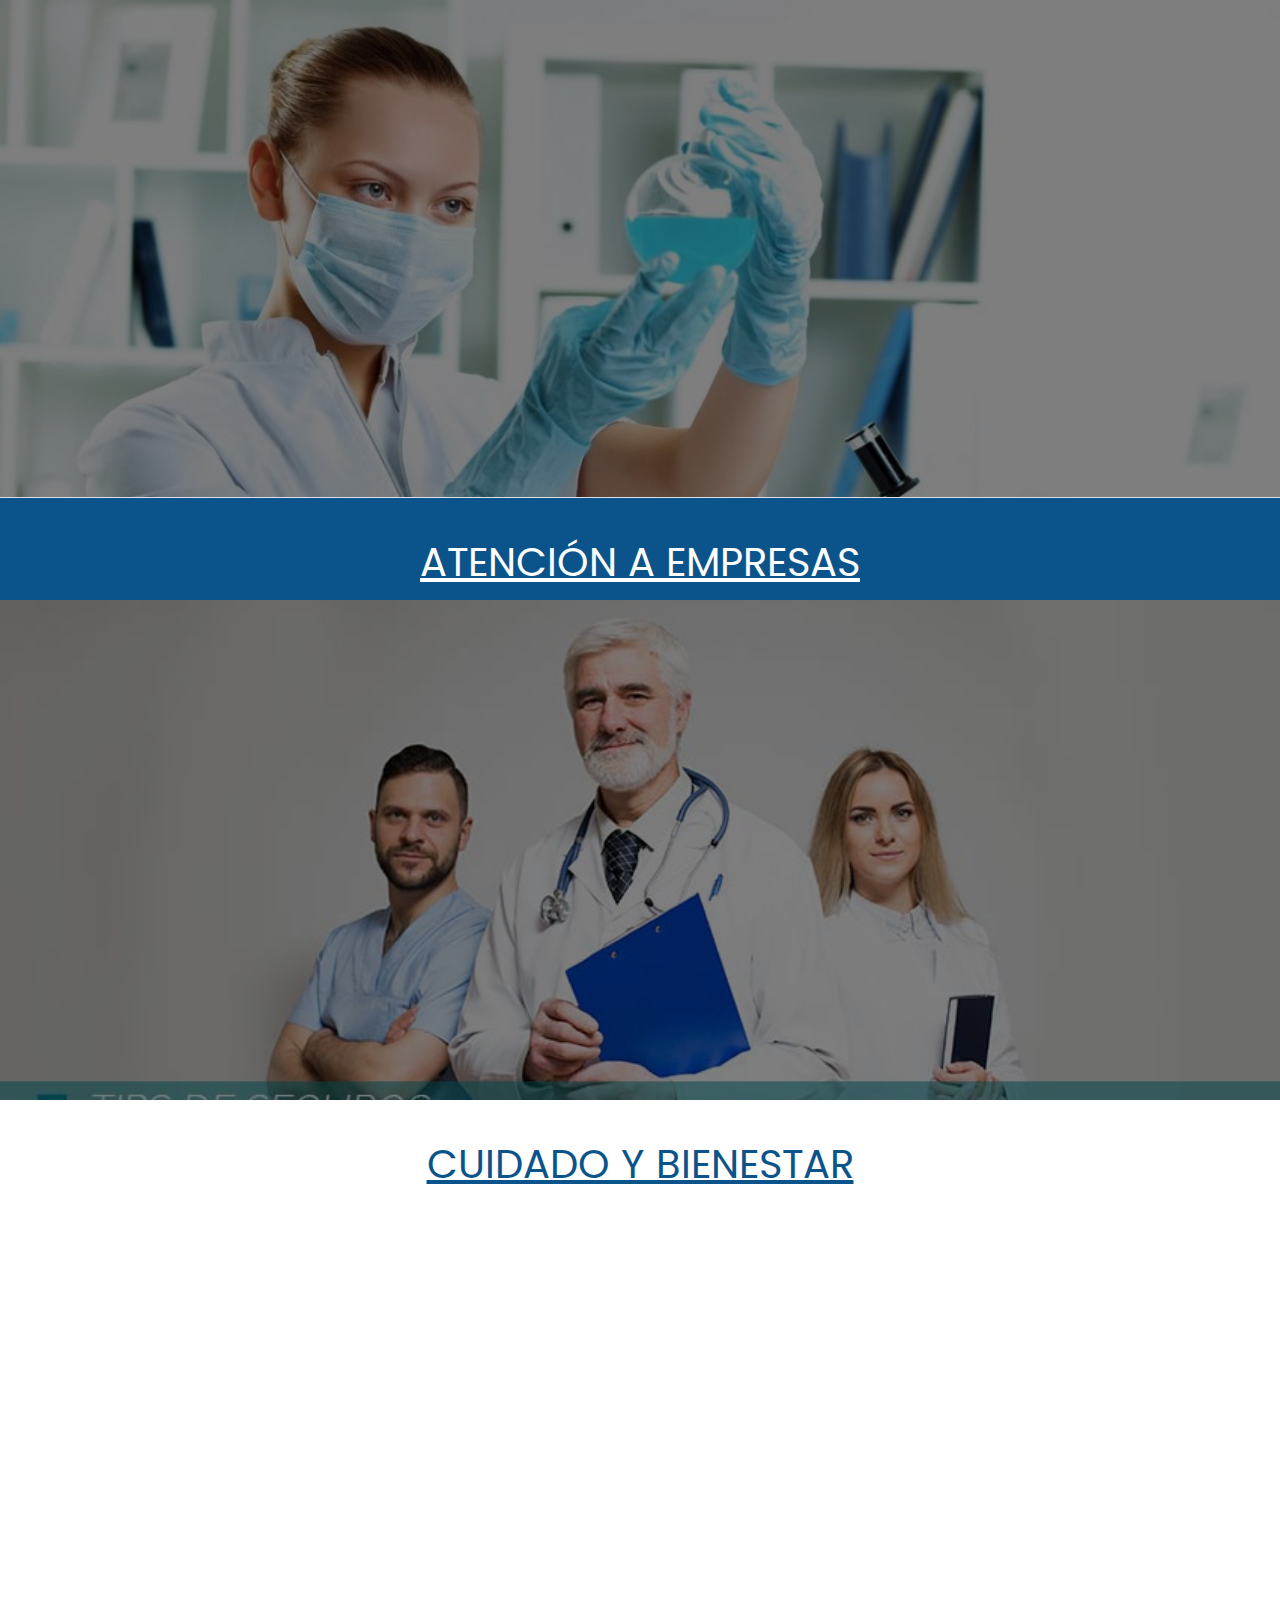
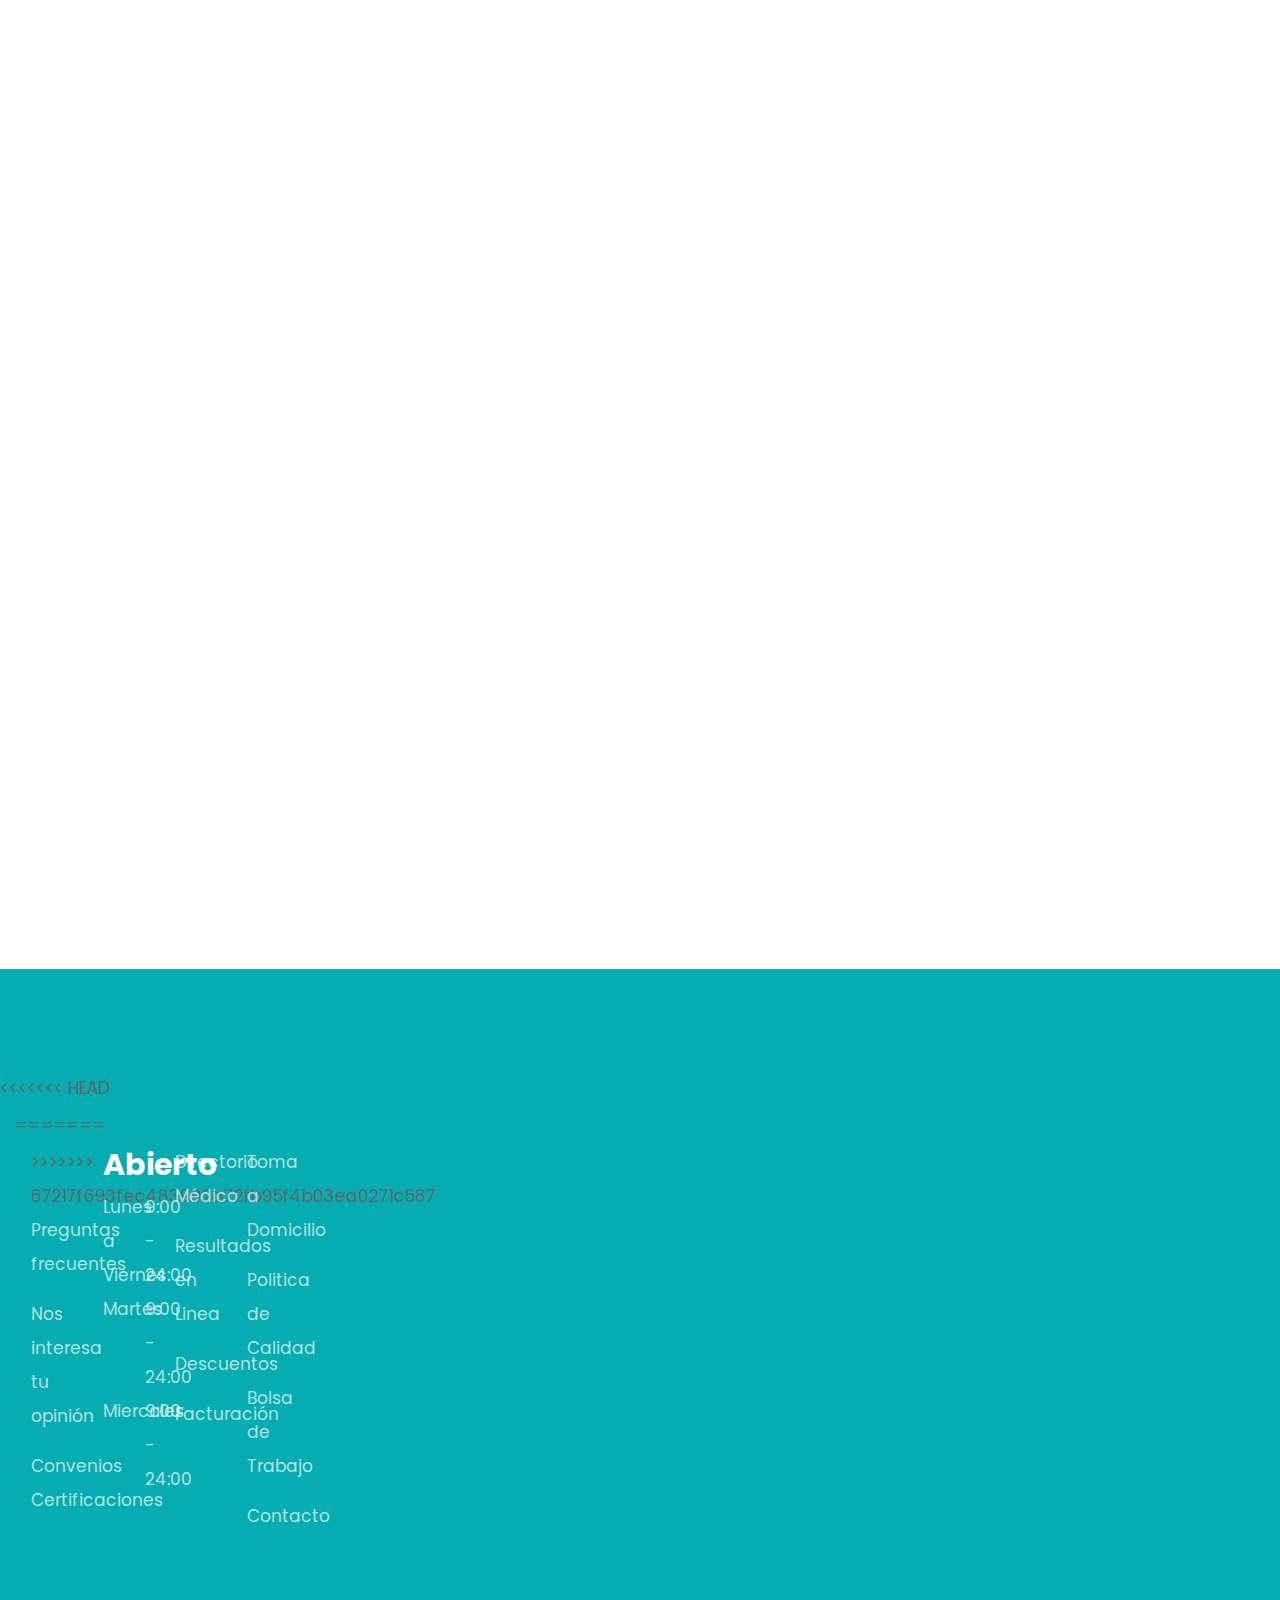
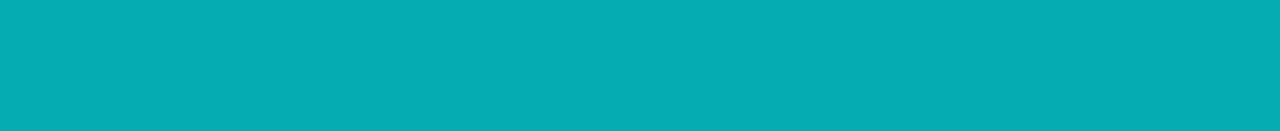
==== commit 2abe6ed4: "1" ====
--- a/index.html
+++ b/index.html
@@ -170,8 +170,13 @@
 								  Resultados
 								  <p>Gracias por brindarnos la confianza, puedes consultar ultrasonidos en linea.</p>
 									 </font>
+<<<<<<< HEAD
 									 <p><a href="#">-Conoce Más-</a></p>
 
+=======
+									 <BR><p><a href="#">-Conoce Más-</a></p>
+								
+>>>>>>> 67217f693fec483992a72fb95f4b03ea0271c587
 							</div>
 						</div>
 					</div>
@@ -182,8 +187,13 @@
 								  Dirección Médico
 								 <p>Consulta nuestro directorio médico donde encontrara a los mejores médicos.</p>
 									 </font>
+<<<<<<< HEAD
 									<p><a href="#">-Conoce Más-</a></p>
 
+=======
+									<BR><p><a href="#">-Conoce Más-</a></p>
+								
+>>>>>>> 67217f693fec483992a72fb95f4b03ea0271c587
 							</div>
 						</div>
 					</div>
@@ -214,7 +224,7 @@
 		  </div>
 		</section>
 	</div>
-	<div style="background-color:#00BFFF;">
+	<div style="background-color:#0a548b;">
 	<br>
 		<div class="text-center">
 			<a href="index.html"><h1 style="color:#FFFFFF"><u> ATENCIÓN A EMPRESAS </u></h1></a>
@@ -234,10 +244,10 @@
 		</section>
 	</div>
 </section>
-		<div style="background-color:#00BFFF;">
+		<div>
 			<br>
 			<div class="text-center">
-				<a href="index.html"><h1 style="color:#FFFFFF"><u> CUIDADO Y BIENESTAR </u></h1></a>
+				<a href="index.html"><h1 style="color:#0a548b"><u> CUIDADO Y BIENESTAR </u></h1></a>
 			</div>
 		</div>
 		<br>
@@ -300,7 +310,9 @@
 				<div class="row d-flex no-gutters">
 			  <div class="col-md-6 ftco-animate makereservation p-4 p-md-5 pt-5 pt-md-0">
 				<div class="heading-section ftco-animate mb-5">
-					<h2 class="mb-4">Clínica Tlaxcala</h2>
+					<div class="text-center">
+						<a href="index.html"><h1 style="color:#0a548b"><u>CLINICA TLAXCALA</u></h1></a>
+					</div>
 				  </div>
 				<form action="#">
 				  <div class="row">
@@ -356,11 +368,19 @@
 
 
     <footer class="ftco-footer ftco-bg-gray ftco-section">
+<<<<<<< HEAD
       <div class="container-fluid px-md-200 px-900">
         <div class="row mb-200">
           <div class="col-md-6 col-lg-3">
             <div class="ftco-footer-widget mb-10">
               <h2 class="ftco-heading-4000"></h2>
+=======
+      <div class="container-fluid px-md-3 px-2">
+        <div class="row mb-0">
+          <div class="col-md-6 col-lg-3">
+            <div class="ftco-footer-widget mb-6">
+              <h2 class="ftco-heading-2"></h2>
+>>>>>>> 67217f693fec483992a72fb95f4b03ea0271c587
               <p>Preguntas frecuentes</p>
               <p>Nos interesa tu opinión</p>
               <p>Convenios Certificaciones </p>
@@ -370,13 +390,10 @@
             <div class="ftco-footer-widget mb-4">
               <h2 class="ftco-heading-2">Abierto</h2>
               <ul class="list-unstyled open-hours">
-                <li class="d-flex"><span>Lunes</span><span>9:00 - 24:00</span></li>
+                <li class="d-flex"><span>Lunes a Viernes </span><span>9:00 - 24:00</span></li>
                 <li class="d-flex"><span>Martes</span><span>9:00 - 24:00</span></li>
                 <li class="d-flex"><span>Miercoles</span><span>9:00 - 24:00</span></li>
-                <li class="d-flex"><span>Jueves</span><span>9:00 - 24:00</span></li>
-                <li class="d-flex"><span>Viernes</span><span>9:00 - 02:00</span></li>
-                <li class="d-flex"><span>Sabado</span><span>9:00 - 02:00</span></li>
-                <li class="d-flex"><span>Domingo</span><span> 9:00 - 02:00</span></li>
+                
               </ul>
             </div>
           </div>
@@ -405,21 +422,12 @@
             <li class="ftco-animate"><a href="#"><span class="icon-instagram"></span></a></li>
           </ul>
         </div>
-        <div class="row">
-          <div class="col-md-12 text-center">
-
-            <p><!-- Link back to Colorlib can't be removed. Template is licensed under CC BY 3.0. -->
-  Copyright &copy;<script>document.write(new Date().getFullYear());</script> All rights reserved | BeMedica. S.A de C.V <i class="icon-heart" aria-hidden="true"></i>  <a href="" target="_blank"></a>
-  <!-- Link back to Colorlib can't be removed. Template is licensed under CC BY 3.0. --></p>
-          </div>
-        </div>
+       
       </div>
     </footer>
 
 
-  <!-- loader -->
-  <div id="ftco-loader" class="show fullscreen"><svg class="circular" width="48px" height="48px"><circle class="path-bg" cx="24" cy="24" r="22" fill="none" stroke-width="4" stroke="#eeeeee"/><circle class="path" cx="24" cy="24" r="22" fill="none" stroke-width="4" stroke-miterlimit="10" stroke="#F96D00"/></svg></div>
-
+ 
 
   <script src="js/jquery.min.js"></script>
   <script src="js/jquery-migrate-3.0.1.min.js"></script>
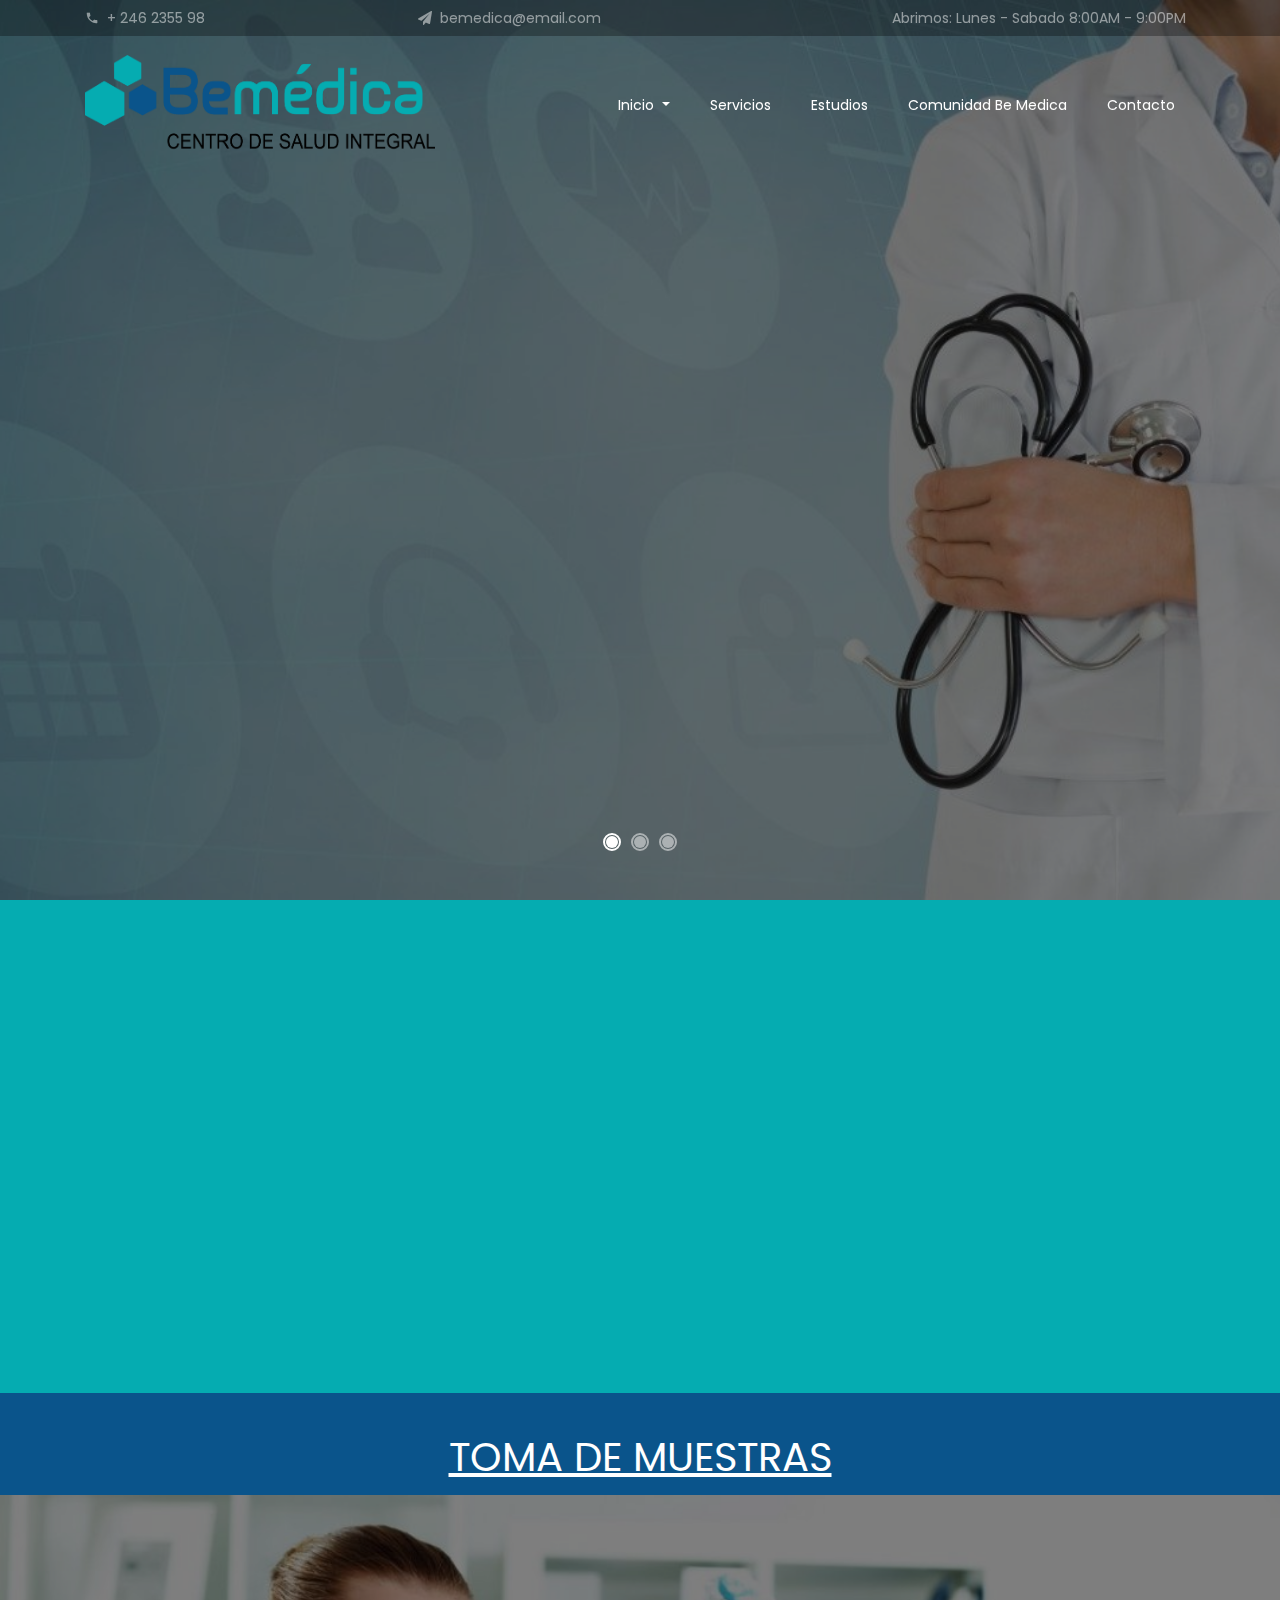
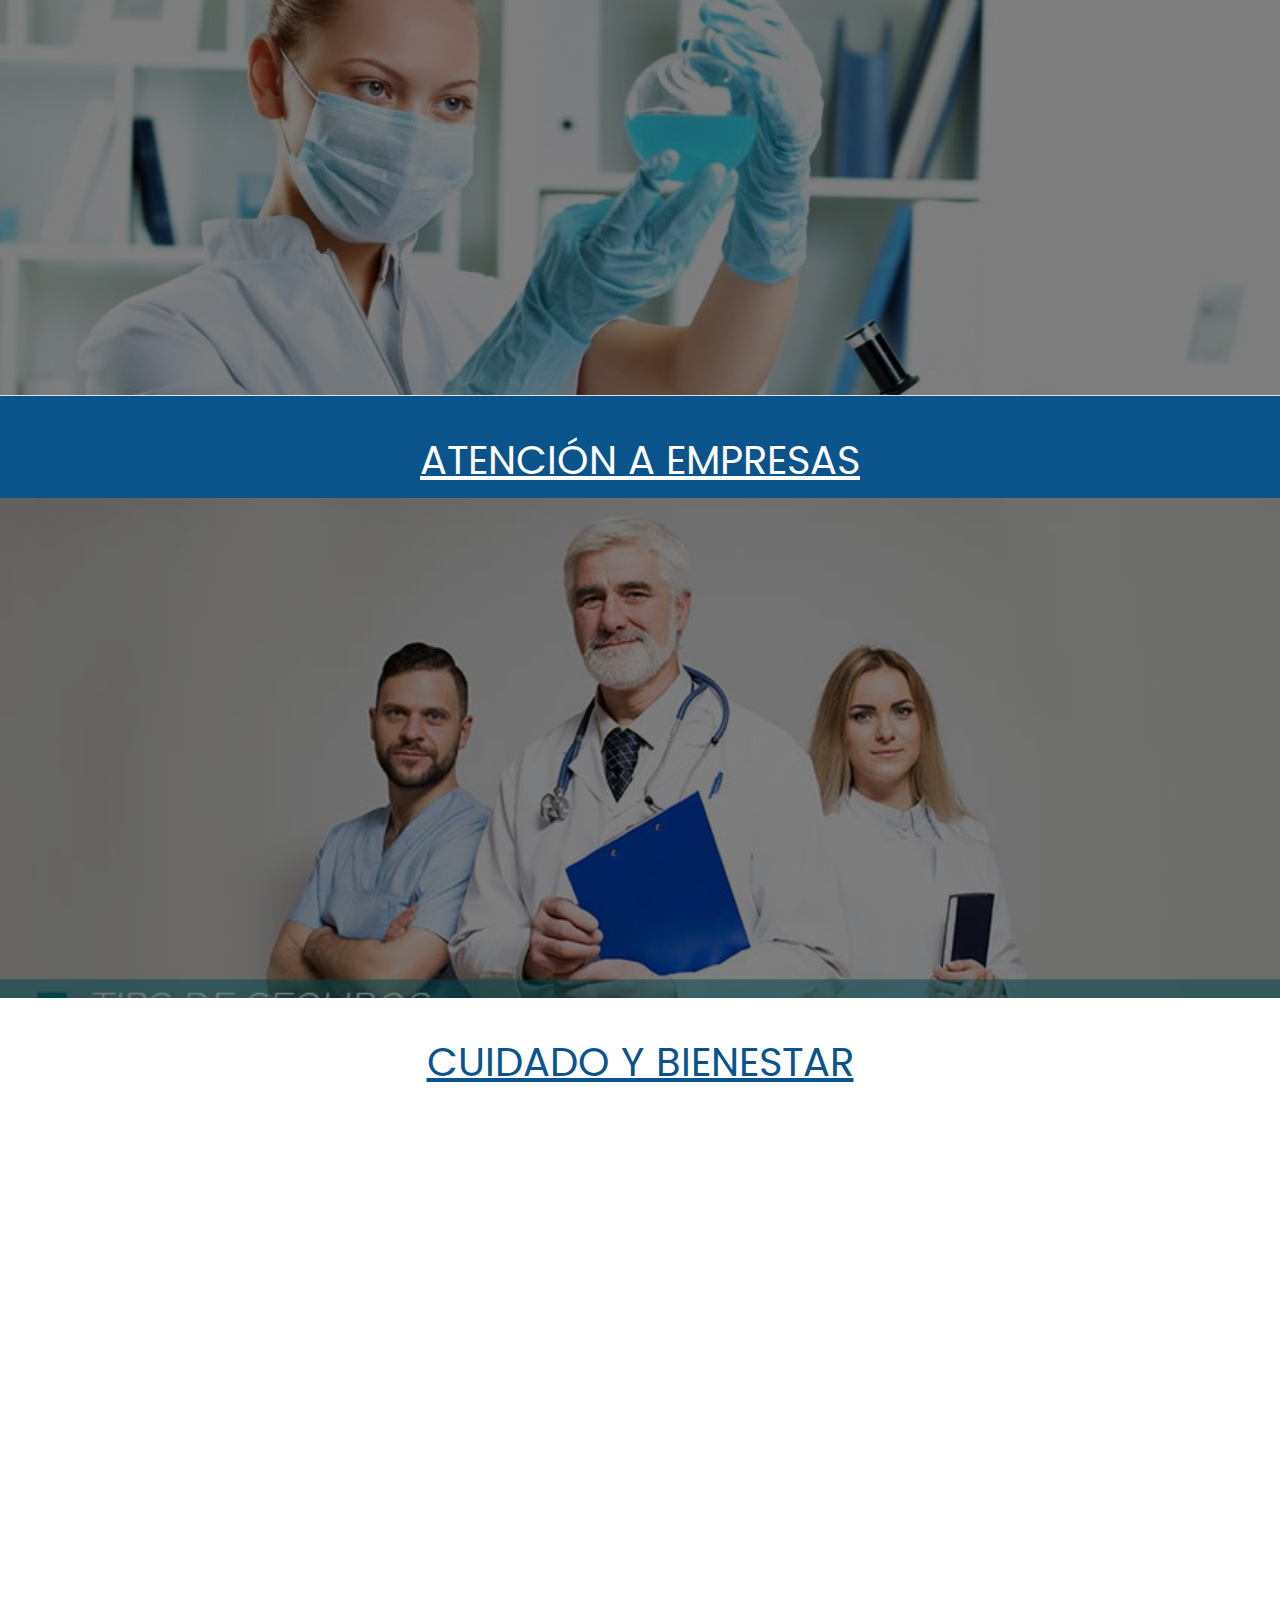
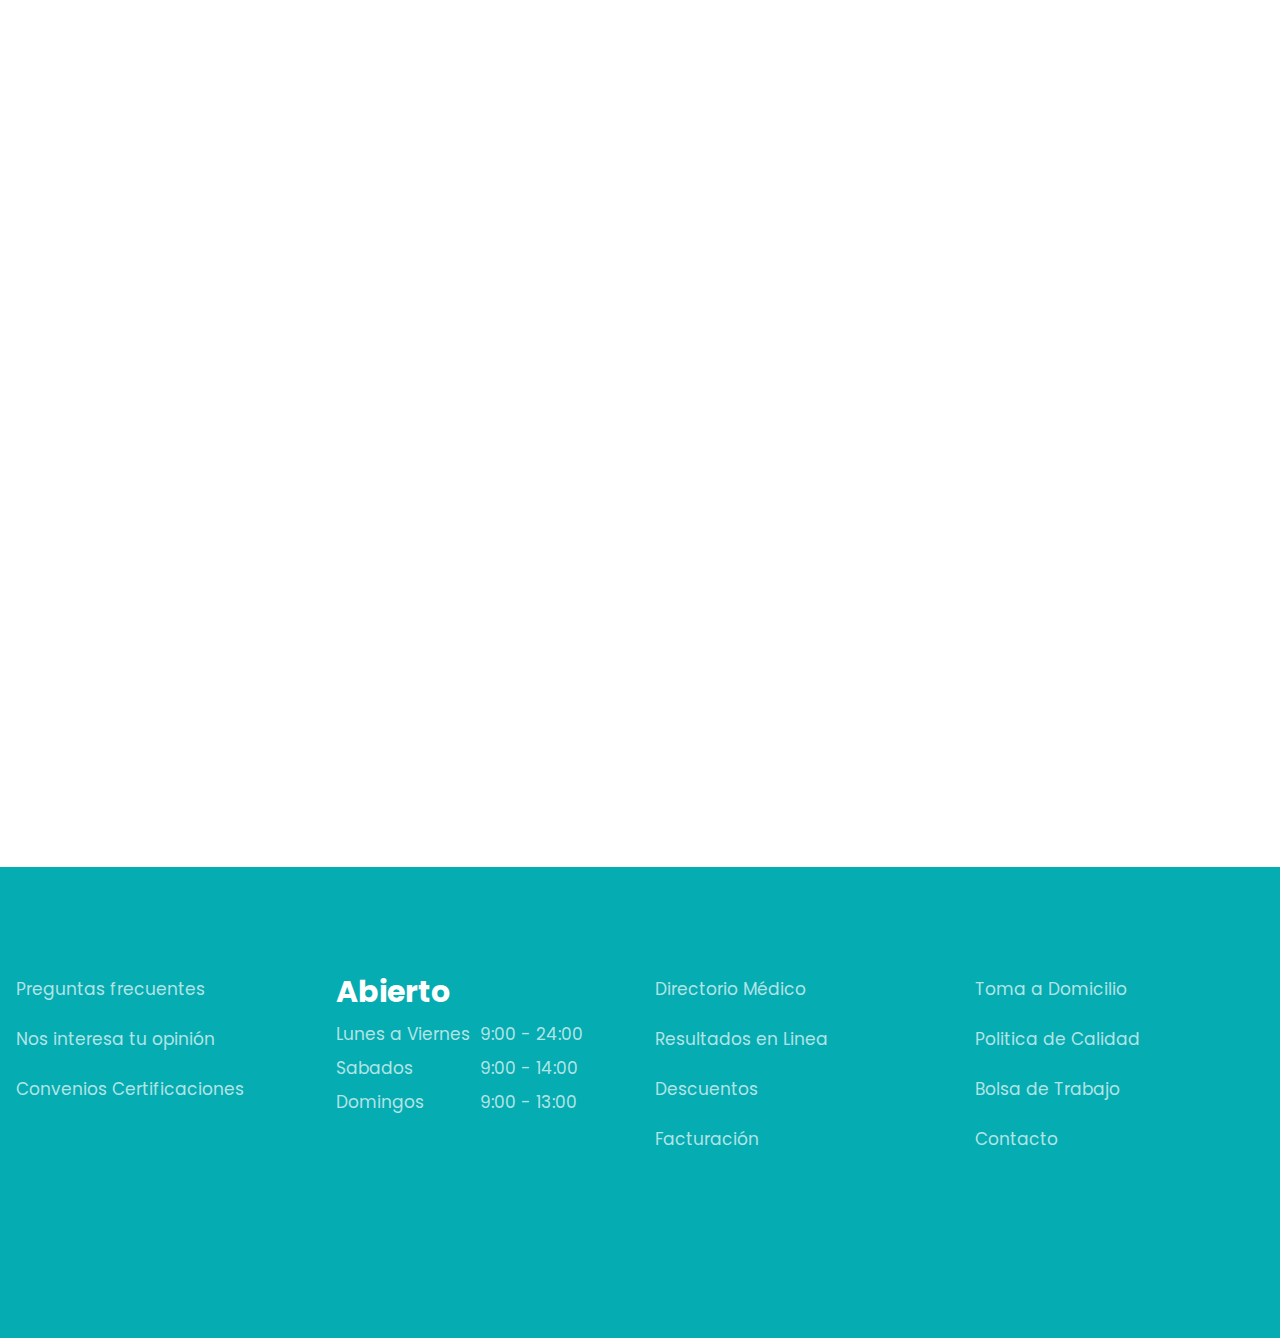
==== commit f91a425c: "1" ====
--- a/index.html
+++ b/index.html
@@ -170,13 +170,10 @@
 								  Resultados
 								  <p>Gracias por brindarnos la confianza, puedes consultar ultrasonidos en linea.</p>
 									 </font>
-<<<<<<< HEAD
 									 <p><a href="#">-Conoce Más-</a></p>
 
-=======
 									 <BR><p><a href="#">-Conoce Más-</a></p>
-								
->>>>>>> 67217f693fec483992a72fb95f4b03ea0271c587
+
 							</div>
 						</div>
 					</div>
@@ -187,13 +184,10 @@
 								  Dirección Médico
 								 <p>Consulta nuestro directorio médico donde encontrara a los mejores médicos.</p>
 									 </font>
-<<<<<<< HEAD
 									<p><a href="#">-Conoce Más-</a></p>
 
-=======
 									<BR><p><a href="#">-Conoce Más-</a></p>
-								
->>>>>>> 67217f693fec483992a72fb95f4b03ea0271c587
+
 							</div>
 						</div>
 					</div>
@@ -368,19 +362,11 @@
 
 
     <footer class="ftco-footer ftco-bg-gray ftco-section">
-<<<<<<< HEAD
-      <div class="container-fluid px-md-200 px-900">
-        <div class="row mb-200">
-          <div class="col-md-6 col-lg-3">
-            <div class="ftco-footer-widget mb-10">
-              <h2 class="ftco-heading-4000"></h2>
-=======
       <div class="container-fluid px-md-3 px-2">
         <div class="row mb-0">
           <div class="col-md-6 col-lg-3">
             <div class="ftco-footer-widget mb-6">
               <h2 class="ftco-heading-2"></h2>
->>>>>>> 67217f693fec483992a72fb95f4b03ea0271c587
               <p>Preguntas frecuentes</p>
               <p>Nos interesa tu opinión</p>
               <p>Convenios Certificaciones </p>
@@ -391,9 +377,9 @@
               <h2 class="ftco-heading-2">Abierto</h2>
               <ul class="list-unstyled open-hours">
                 <li class="d-flex"><span>Lunes a Viernes </span><span>9:00 - 24:00</span></li>
-                <li class="d-flex"><span>Martes</span><span>9:00 - 24:00</span></li>
-                <li class="d-flex"><span>Miercoles</span><span>9:00 - 24:00</span></li>
-                
+                <li class="d-flex"><span>Sabados</span><span>9:00 - 14:00</span></li>
+                <li class="d-flex"><span>Domingos</span><span>9:00 - 13:00</span></li>
+
               </ul>
             </div>
           </div>
@@ -416,18 +402,20 @@
 
             </div>
           </div>
-          <ul class="ftco-footer-social list-unstyled float-md-left float-lft mt-3 text-center">
+		  <div align="center">
+						<ul class="ftco-footer-social">
             <li class="ftco-animate"><a href="#"><span class="icon-twitter"></span></a></li>
             <li class="ftco-animate"><a href="#"><span class="icon-facebook"></span></a></li>
             <li class="ftco-animate"><a href="#"><span class="icon-instagram"></span></a></li>
           </ul>
-        </div>
-       
+					</div>
+
+        </div>
+
       </div>
     </footer>
 
 
- 
 
   <script src="js/jquery.min.js"></script>
   <script src="js/jquery-migrate-3.0.1.min.js"></script>
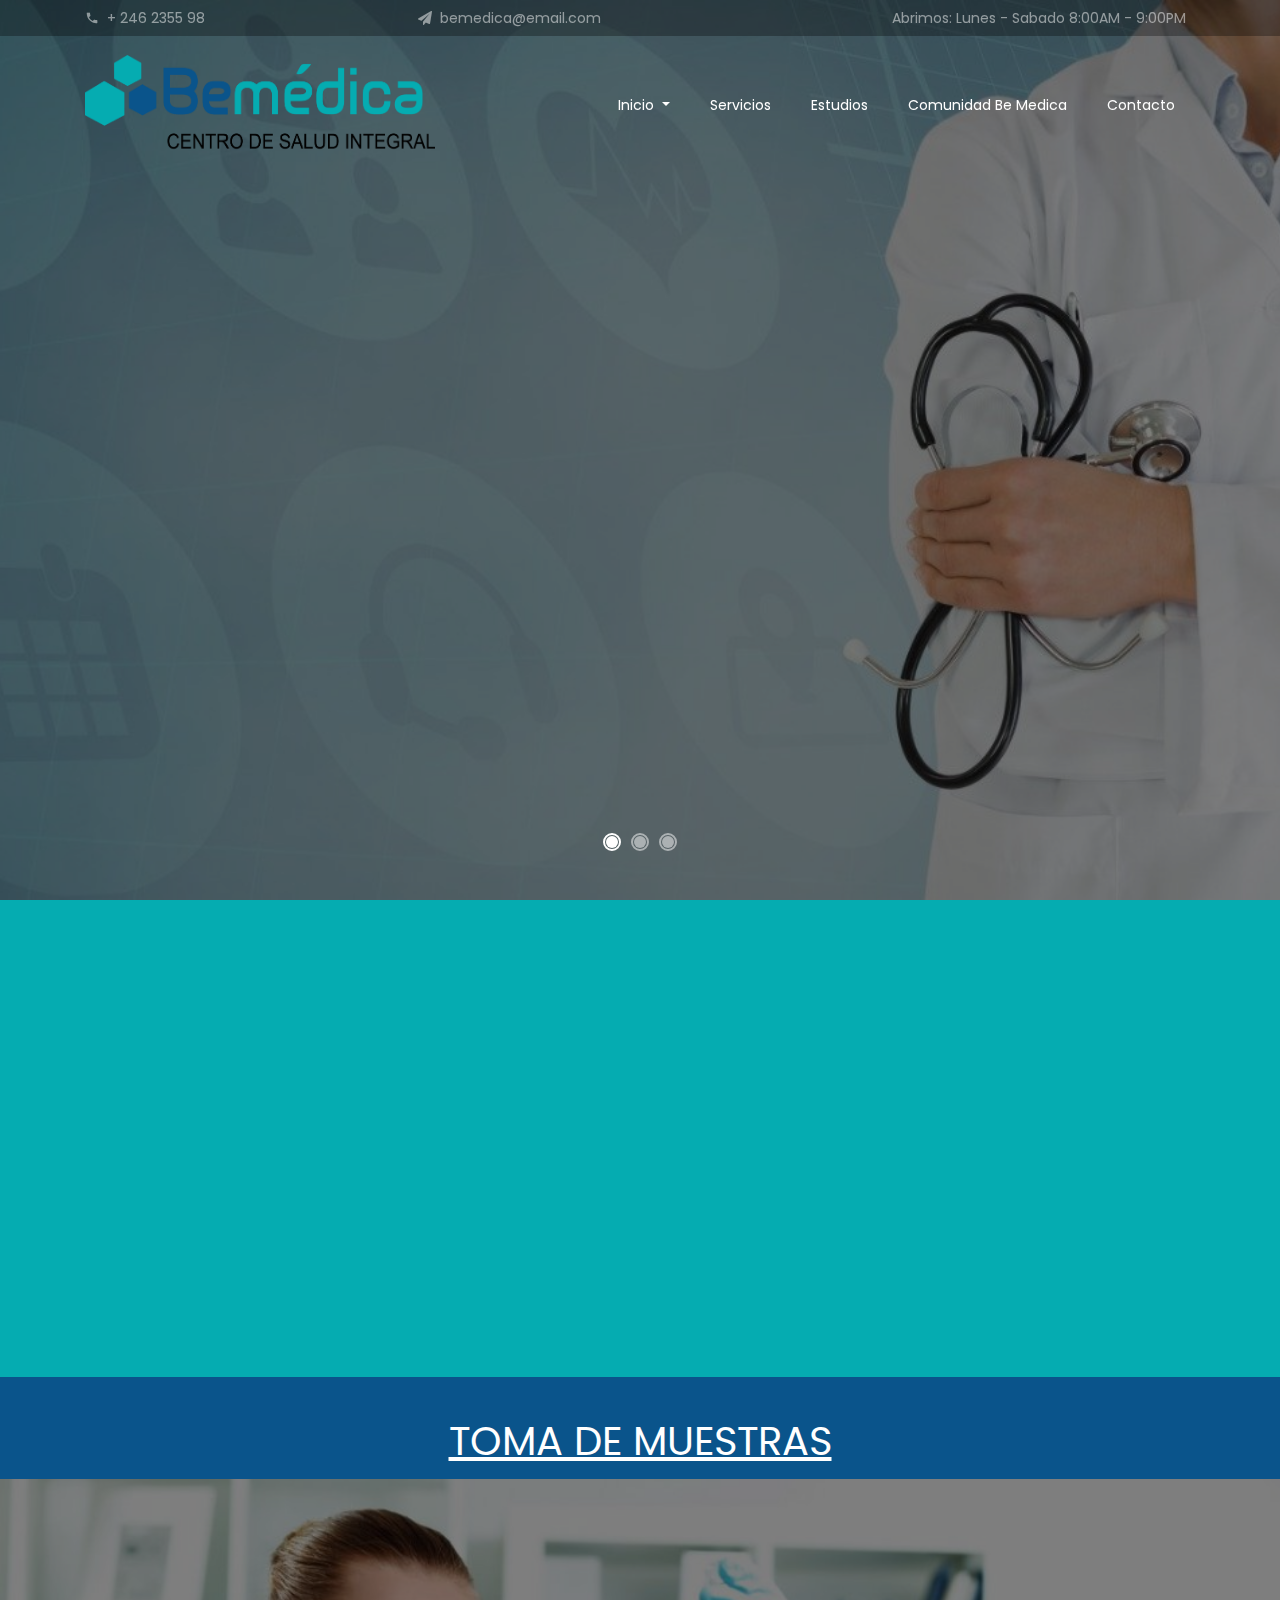
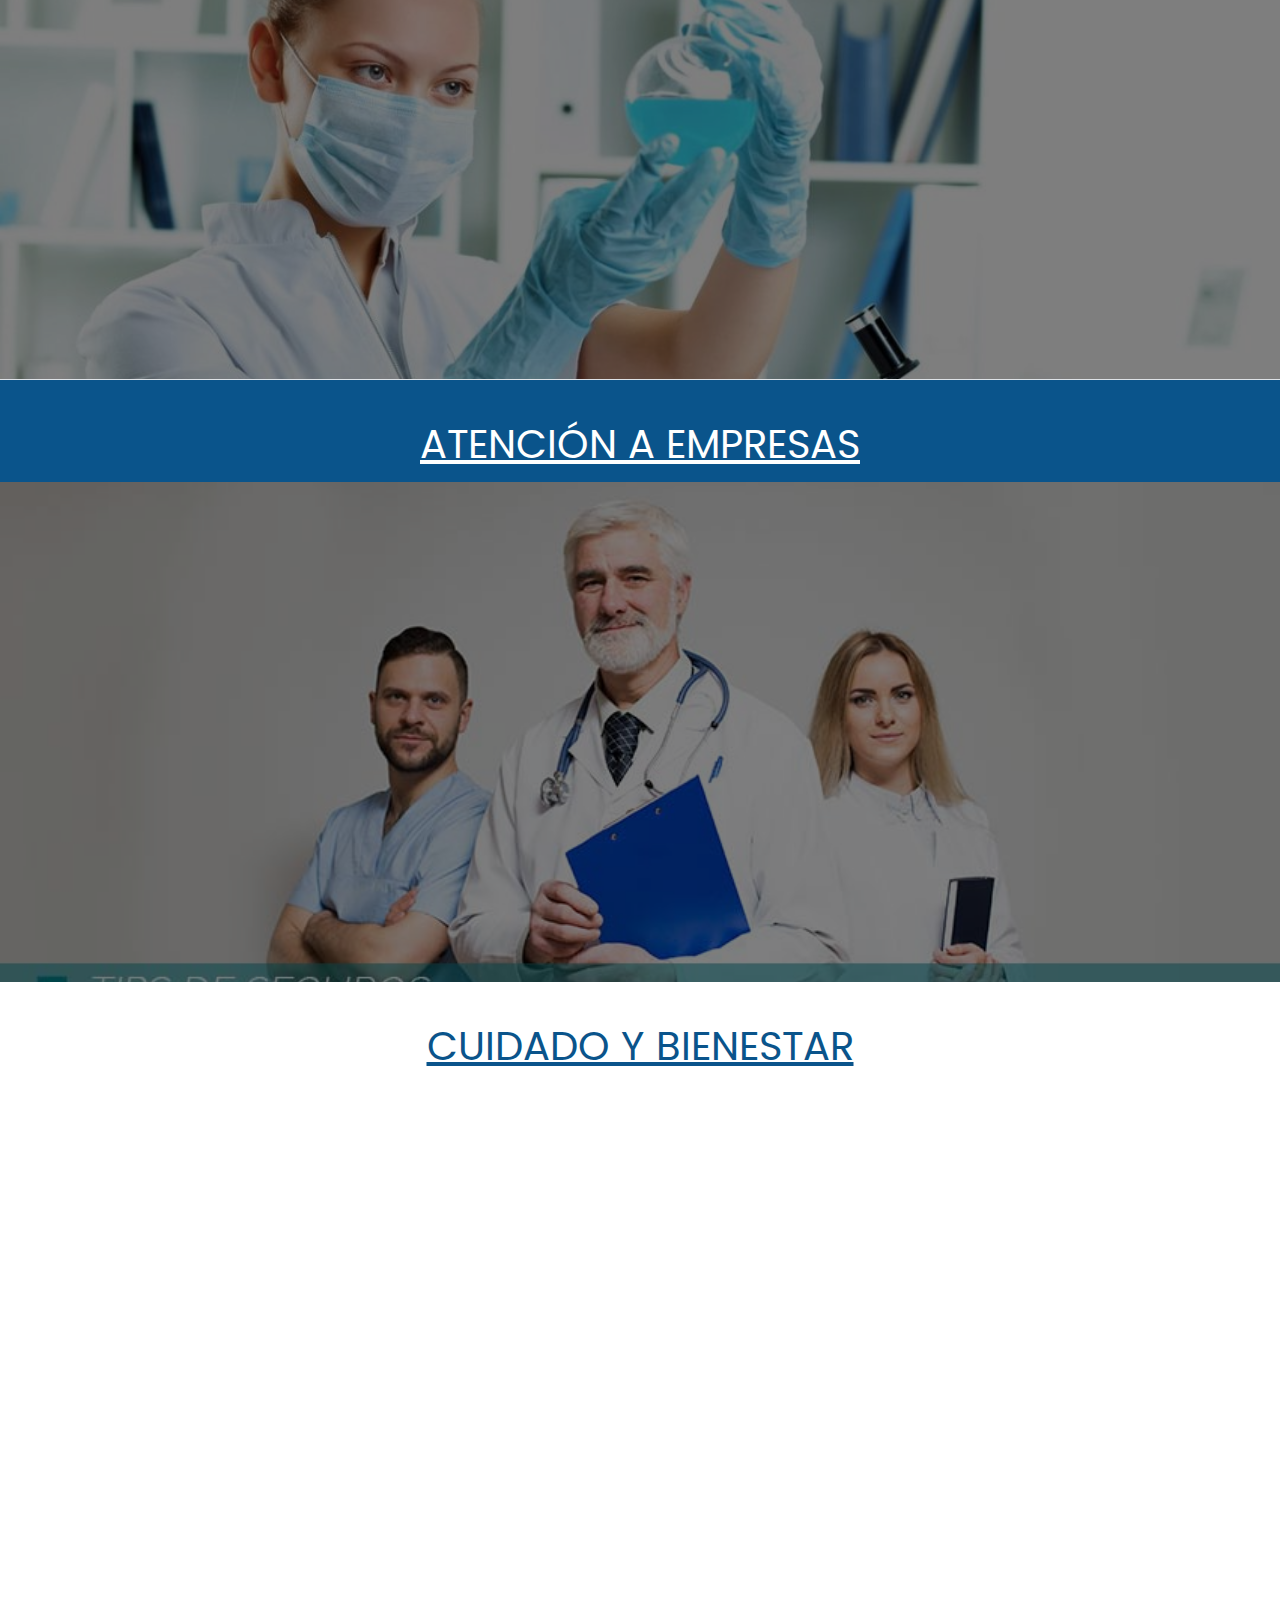
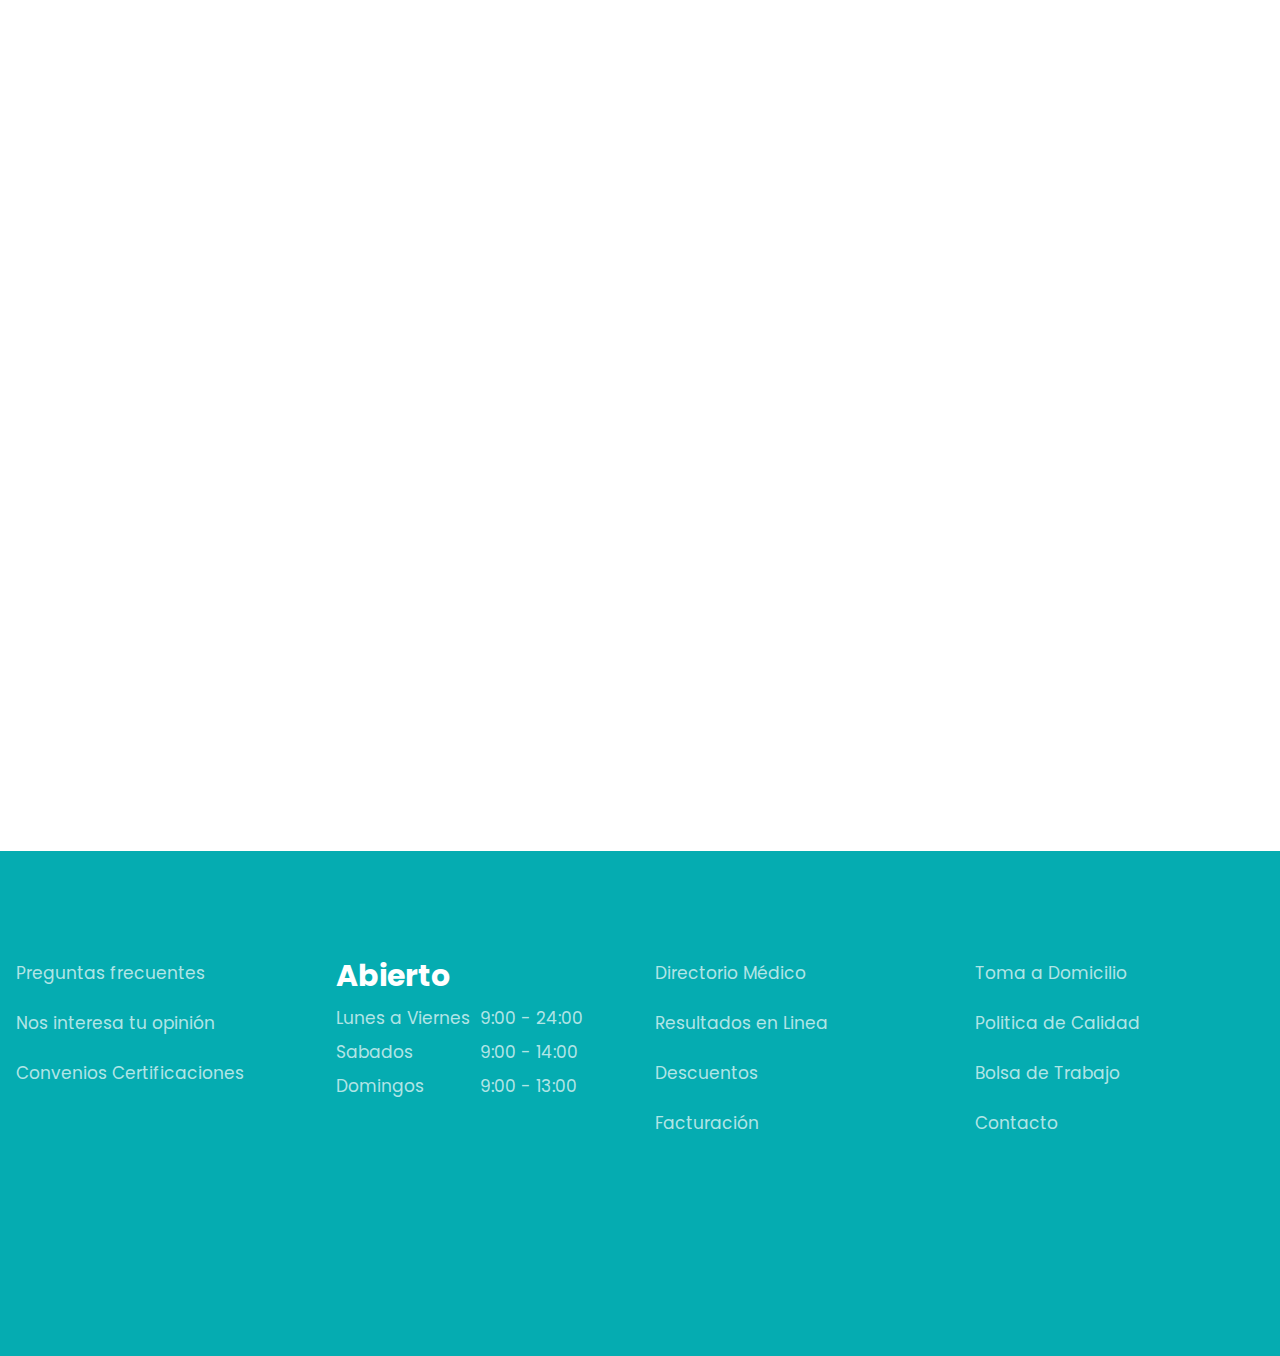
==== commit 13e05f01: "Footer" ====
--- a/index.html
+++ b/index.html
@@ -148,7 +148,7 @@
 								  <p>Conoce mas a cerca de los servicios que brindamos en BeMedica con gusto te atenderemos.</p>
 								 </font>
 								 <p><a href="#">-Conoce Más-</a></p>
-
+								
 							</div>
 						</div>
 					</div>
@@ -170,10 +170,8 @@
 								  Resultados
 								  <p>Gracias por brindarnos la confianza, puedes consultar ultrasonidos en linea.</p>
 									 </font>
-									 <p><a href="#">-Conoce Más-</a></p>
-
 									 <BR><p><a href="#">-Conoce Más-</a></p>
-
+								
 							</div>
 						</div>
 					</div>
@@ -184,10 +182,8 @@
 								  Dirección Médico
 								 <p>Consulta nuestro directorio médico donde encontrara a los mejores médicos.</p>
 									 </font>
-									<p><a href="#">-Conoce Más-</a></p>
-
 									<BR><p><a href="#">-Conoce Más-</a></p>
-
+								
 							</div>
 						</div>
 					</div>
@@ -208,12 +204,7 @@
 			  <div class="ftco-animate text-center">
 				<h2 style="color:#FFFFFF">Realizamos toma de muestras a domicilio sin costo alguno.</h2>
 				<p class="breadcrumbs"><span class="mr-2"><a href="index.html">Mas Información <i class="ion-ios-arrow-forward"></i></a></span> <span></span></p>
-
-        <!-- <button><a href=""><img src="images/se.png"  style="background-color:#85C1E9;"></a></button>
-        <button><a href=""><img src="images/se.png"  style="background-color:#85C1E9;"></a></button>
-        <button><a href=""><img src="images/se.png"  style="background-color:#85C1E9;"></a></button>
-        <button><a href=""><img src="images/se.png"  style="background-color:#85C1E9;"></a></button>  -->
-        </div>
+			  </div>
 			</div>
 		  </div>
 		</section>
@@ -379,7 +370,7 @@
                 <li class="d-flex"><span>Lunes a Viernes </span><span>9:00 - 24:00</span></li>
                 <li class="d-flex"><span>Sabados</span><span>9:00 - 14:00</span></li>
                 <li class="d-flex"><span>Domingos</span><span>9:00 - 13:00</span></li>
-
+                
               </ul>
             </div>
           </div>
@@ -402,20 +393,22 @@
 
             </div>
           </div>
-		  <div align="center">
+		 
+          
+        </div>
+       
+      </div><br>
+	   <div align="center">
 						<ul class="ftco-footer-social">
-            <li class="ftco-animate"><a href="#"><span class="icon-twitter"></span></a></li>
-            <li class="ftco-animate"><a href="#"><span class="icon-facebook"></span></a></li>
-            <li class="ftco-animate"><a href="#"><span class="icon-instagram"></span></a></li>
-          </ul>
-					</div>
-
-        </div>
-
-      </div>
+						<li class="ftco-animate"><a href="#"><span class="icon-twitter"></span></a></li>
+						<li class="ftco-animate"><a href="#"><span class="icon-facebook"></span></a></li>
+						<li class="ftco-animate"><a href="#"><span class="icon-instagram"></span></a></li>
+					  </ul>
+					</div>
     </footer>
 
 
+ 
 
   <script src="js/jquery.min.js"></script>
   <script src="js/jquery-migrate-3.0.1.min.js"></script>
--- a/css/style.css
+++ b/css/style.css
@@ -8916,7 +8916,7 @@
 
 .ftco-footer-social li {
   list-style: none;
-  margin: 0 10px 0 0;
+  margin: 0 40px 0 0;
   display: inline-block; }
   .ftco-footer-social li a {
     height: 40px;
@@ -8929,8 +8929,8 @@
     .ftco-footer-social li a span {
       position: center;
       font-size: 30px;
-      top: 500%;
-      left: 800%;
+      top: 5000%;
+      left: 900%;
       -webkit-transform: translate(-50%, -50%);
       -ms-transform: translate(-50%, -50%);
       transform: translate(-50%, -50%); }
--- a/css/style.css
+++ b/css/style.css
@@ -8916,7 +8916,7 @@
 
 .ftco-footer-social li {
   list-style: none;
-  margin: 0 10px 0 0;
+  margin: 0 40px 0 0;
   display: inline-block; }
   .ftco-footer-social li a {
     height: 40px;
@@ -8929,8 +8929,8 @@
     .ftco-footer-social li a span {
       position: center;
       font-size: 30px;
-      top: 500%;
-      left: 800%;
+      top: 5000%;
+      left: 900%;
       -webkit-transform: translate(-50%, -50%);
       -ms-transform: translate(-50%, -50%);
       transform: translate(-50%, -50%); }
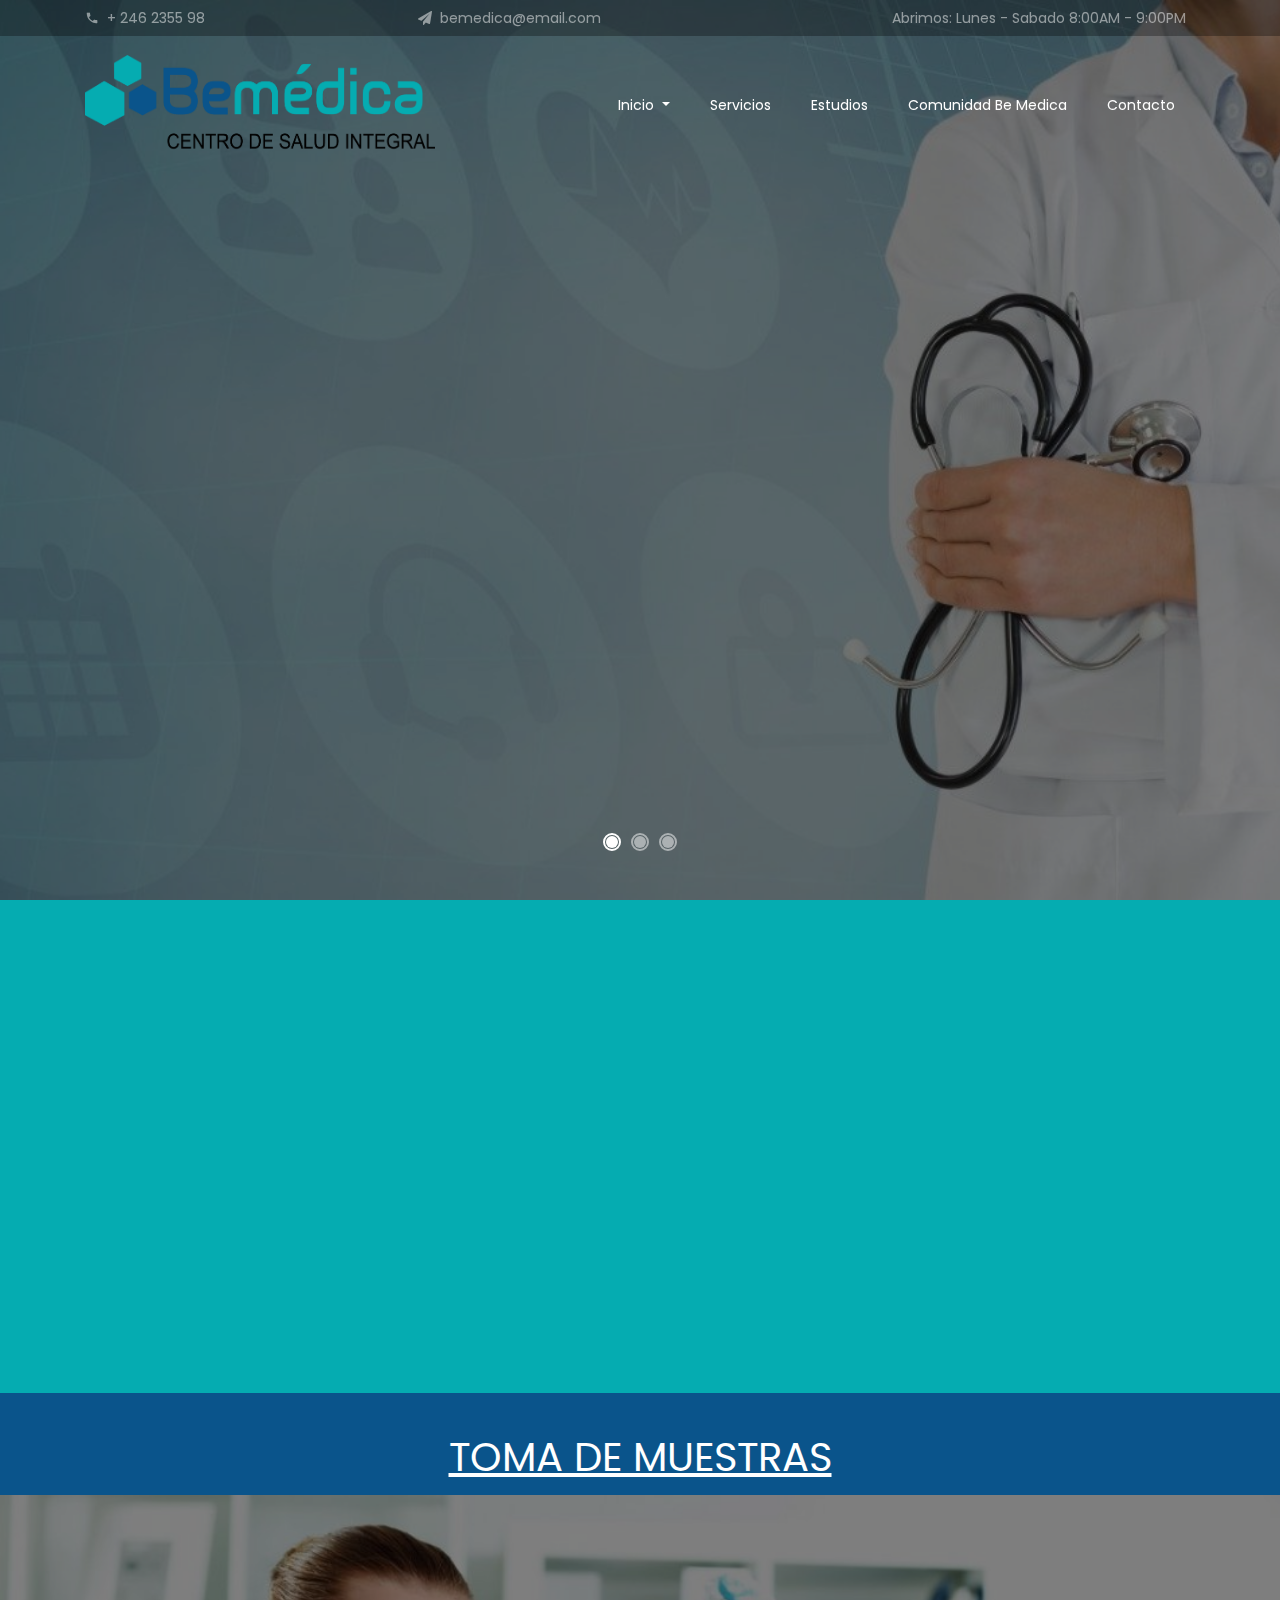
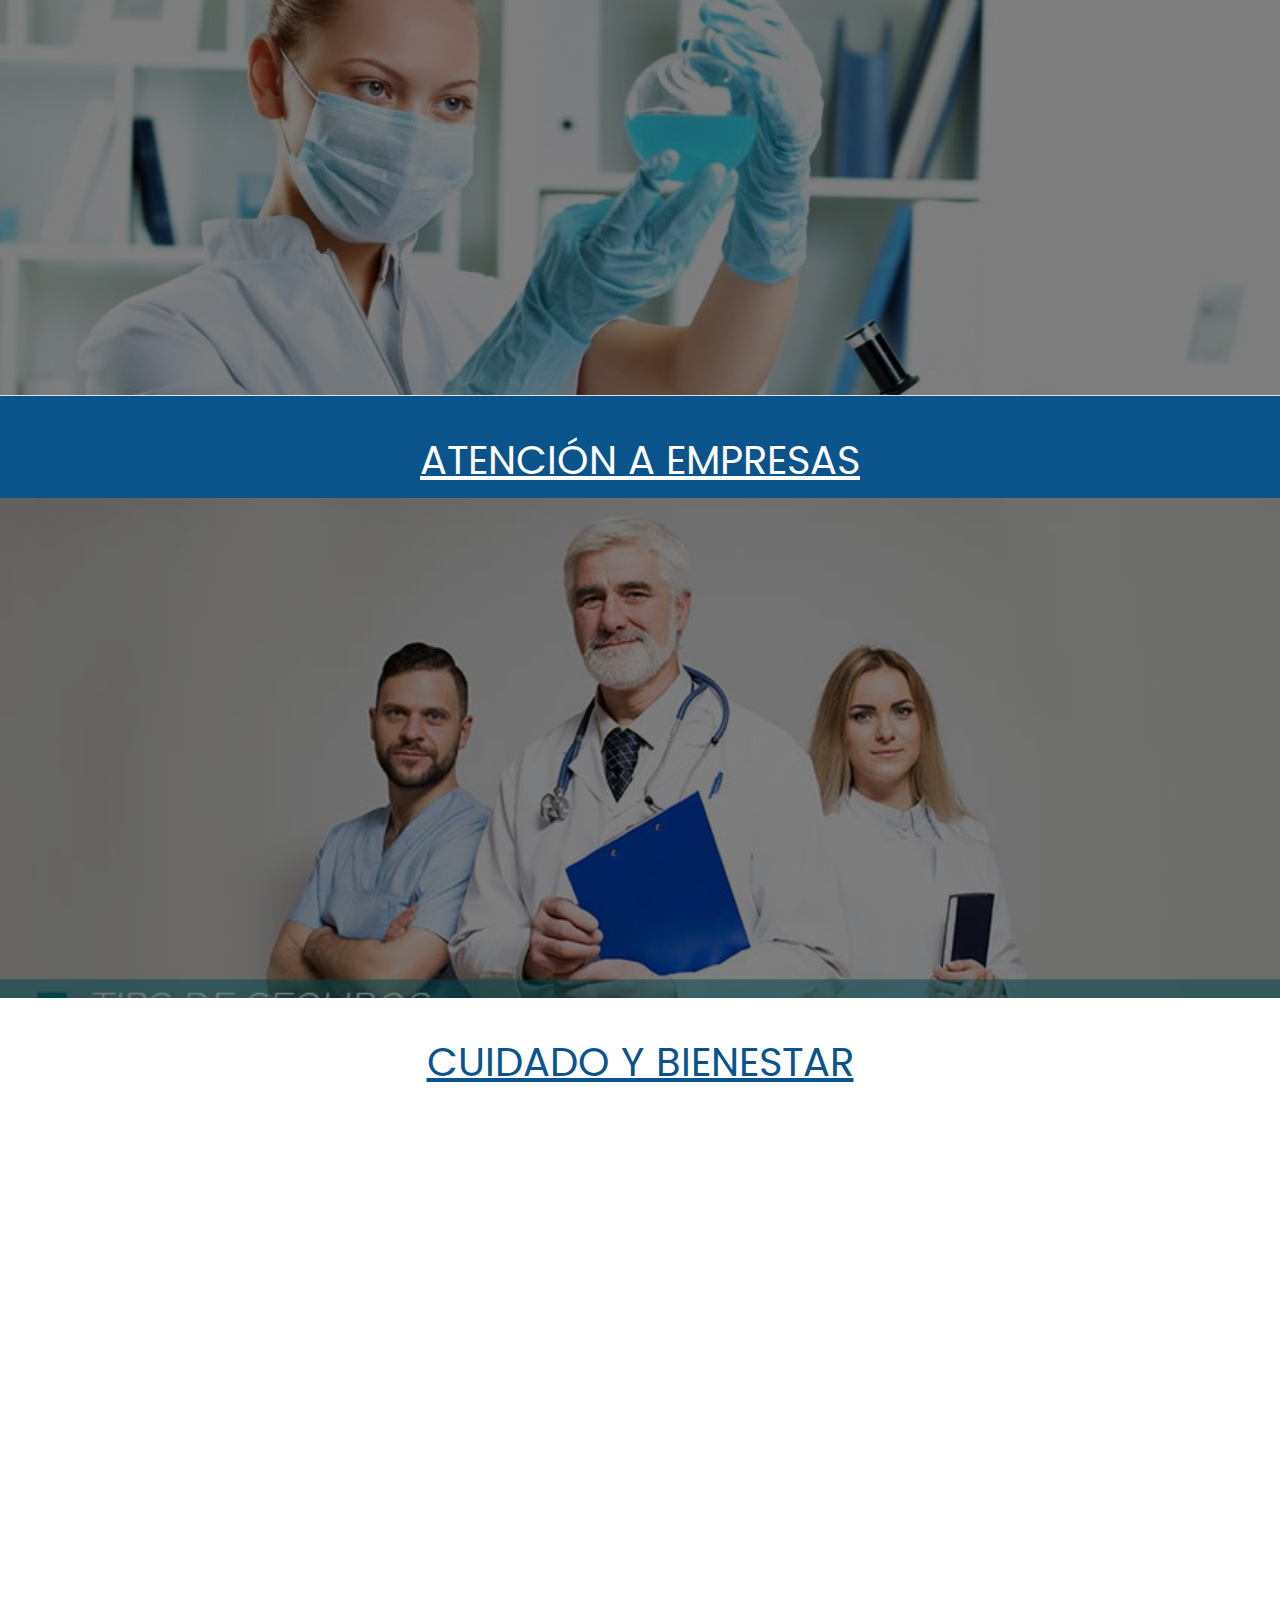
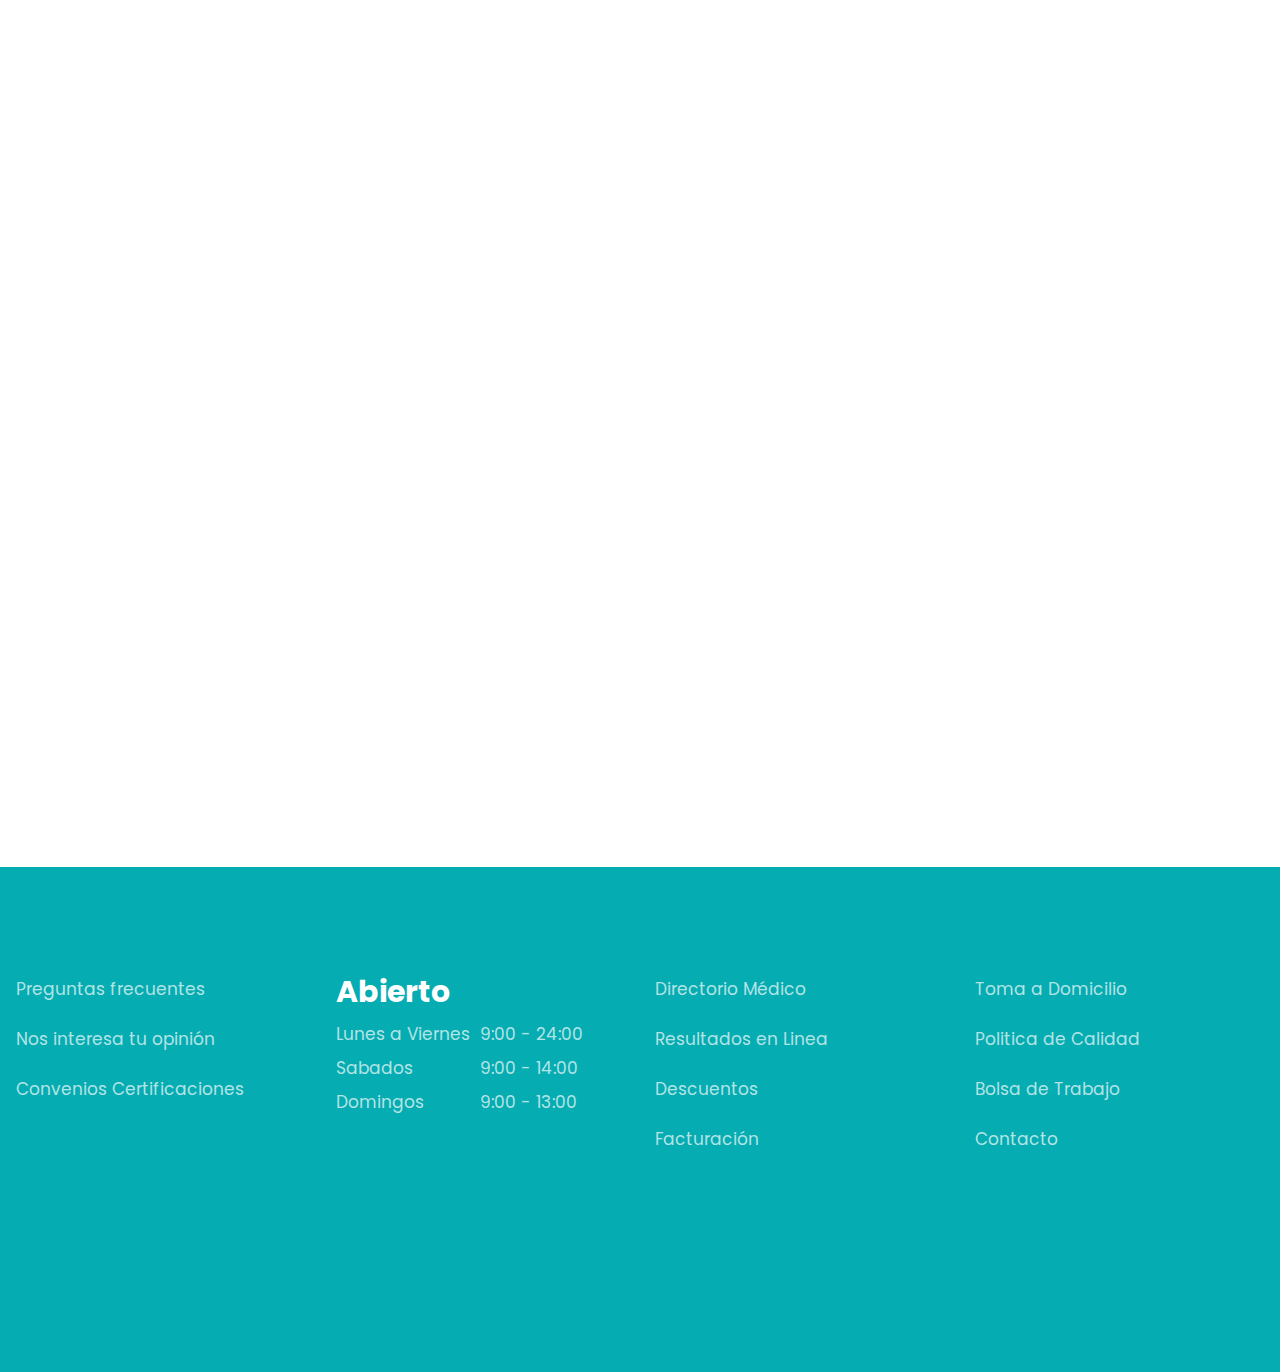
==== commit a6b36a58: "Merge branch 'master' of https://github.com/carterromero/Doctor" ====
--- a/index.html
+++ b/index.html
@@ -148,7 +148,7 @@
 								  <p>Conoce mas a cerca de los servicios que brindamos en BeMedica con gusto te atenderemos.</p>
 								 </font>
 								 <p><a href="#">-Conoce Más-</a></p>
-								
+
 							</div>
 						</div>
 					</div>
@@ -170,8 +170,10 @@
 								  Resultados
 								  <p>Gracias por brindarnos la confianza, puedes consultar ultrasonidos en linea.</p>
 									 </font>
+									 <p><a href="#">-Conoce Más-</a></p>
+
 									 <BR><p><a href="#">-Conoce Más-</a></p>
-								
+
 							</div>
 						</div>
 					</div>
@@ -182,8 +184,10 @@
 								  Dirección Médico
 								 <p>Consulta nuestro directorio médico donde encontrara a los mejores médicos.</p>
 									 </font>
+									<p><a href="#">-Conoce Más-</a></p>
+
 									<BR><p><a href="#">-Conoce Más-</a></p>
-								
+
 							</div>
 						</div>
 					</div>
@@ -204,7 +208,12 @@
 			  <div class="ftco-animate text-center">
 				<h2 style="color:#FFFFFF">Realizamos toma de muestras a domicilio sin costo alguno.</h2>
 				<p class="breadcrumbs"><span class="mr-2"><a href="index.html">Mas Información <i class="ion-ios-arrow-forward"></i></a></span> <span></span></p>
-			  </div>
+
+        <!-- <button><a href=""><img src="images/se.png"  style="background-color:#85C1E9;"></a></button>
+        <button><a href=""><img src="images/se.png"  style="background-color:#85C1E9;"></a></button>
+        <button><a href=""><img src="images/se.png"  style="background-color:#85C1E9;"></a></button>
+        <button><a href=""><img src="images/se.png"  style="background-color:#85C1E9;"></a></button>  -->
+        </div>
 			</div>
 		  </div>
 		</section>
@@ -352,7 +361,7 @@
 
 
 
-    <footer class="ftco-footer ftco-bg-gray ftco-section">
+   <footer class="ftco-footer ftco-bg-gray ftco-section">
       <div class="container-fluid px-md-3 px-2">
         <div class="row mb-0">
           <div class="col-md-6 col-lg-3">
@@ -407,8 +416,6 @@
 					</div>
     </footer>
 
-
- 
 
   <script src="js/jquery.min.js"></script>
   <script src="js/jquery-migrate-3.0.1.min.js"></script>
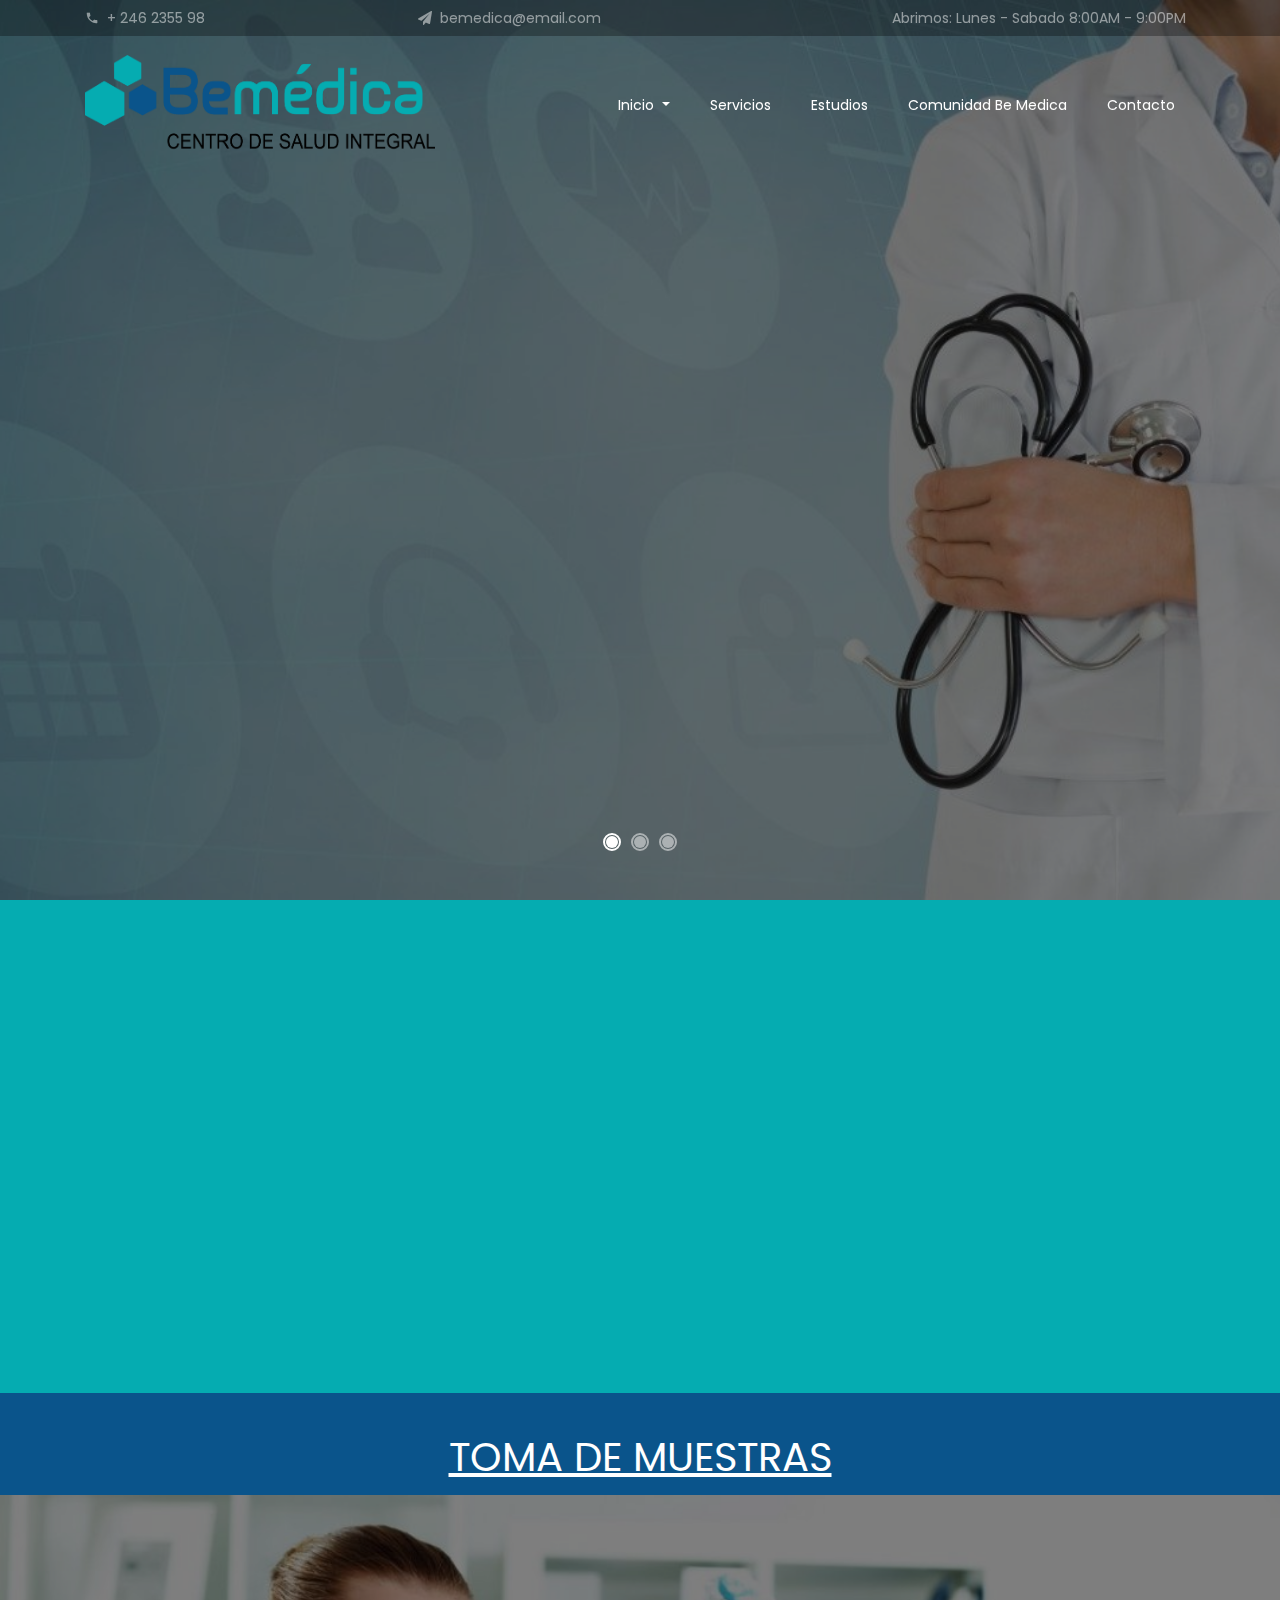
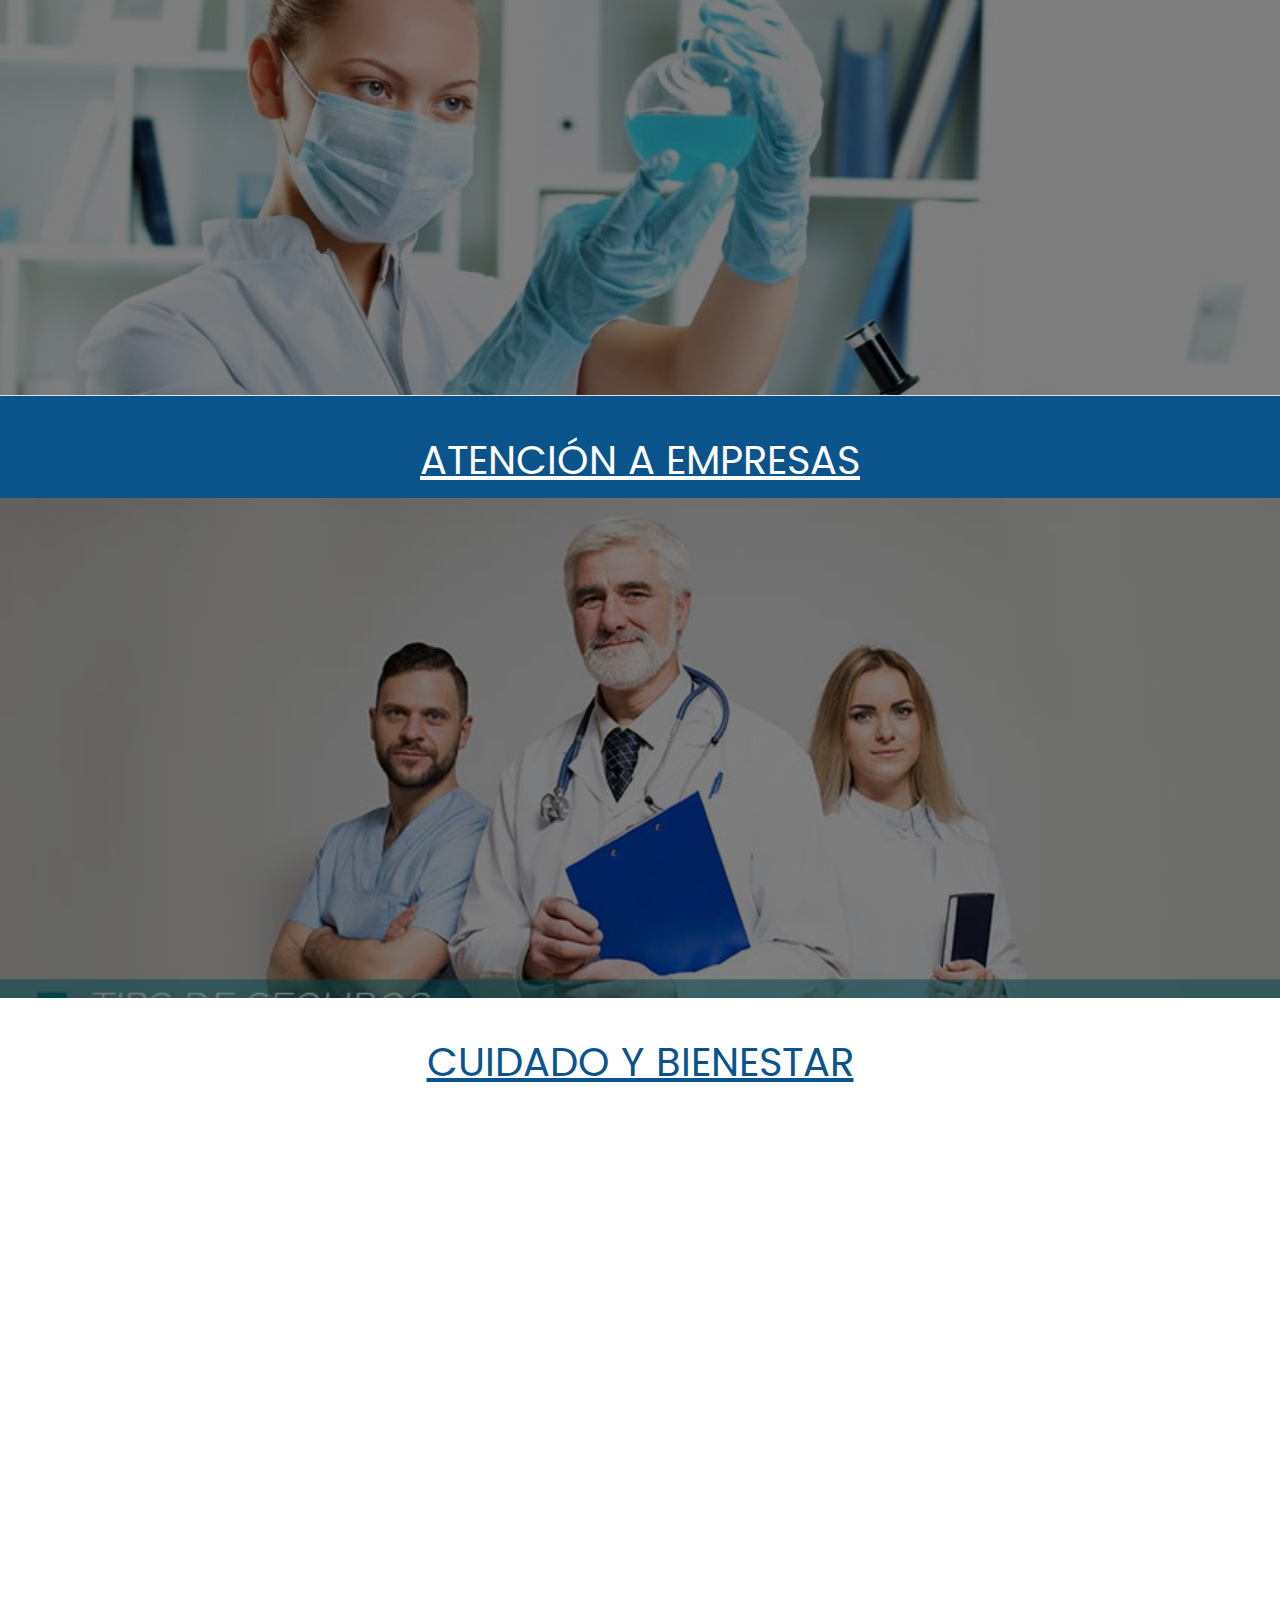
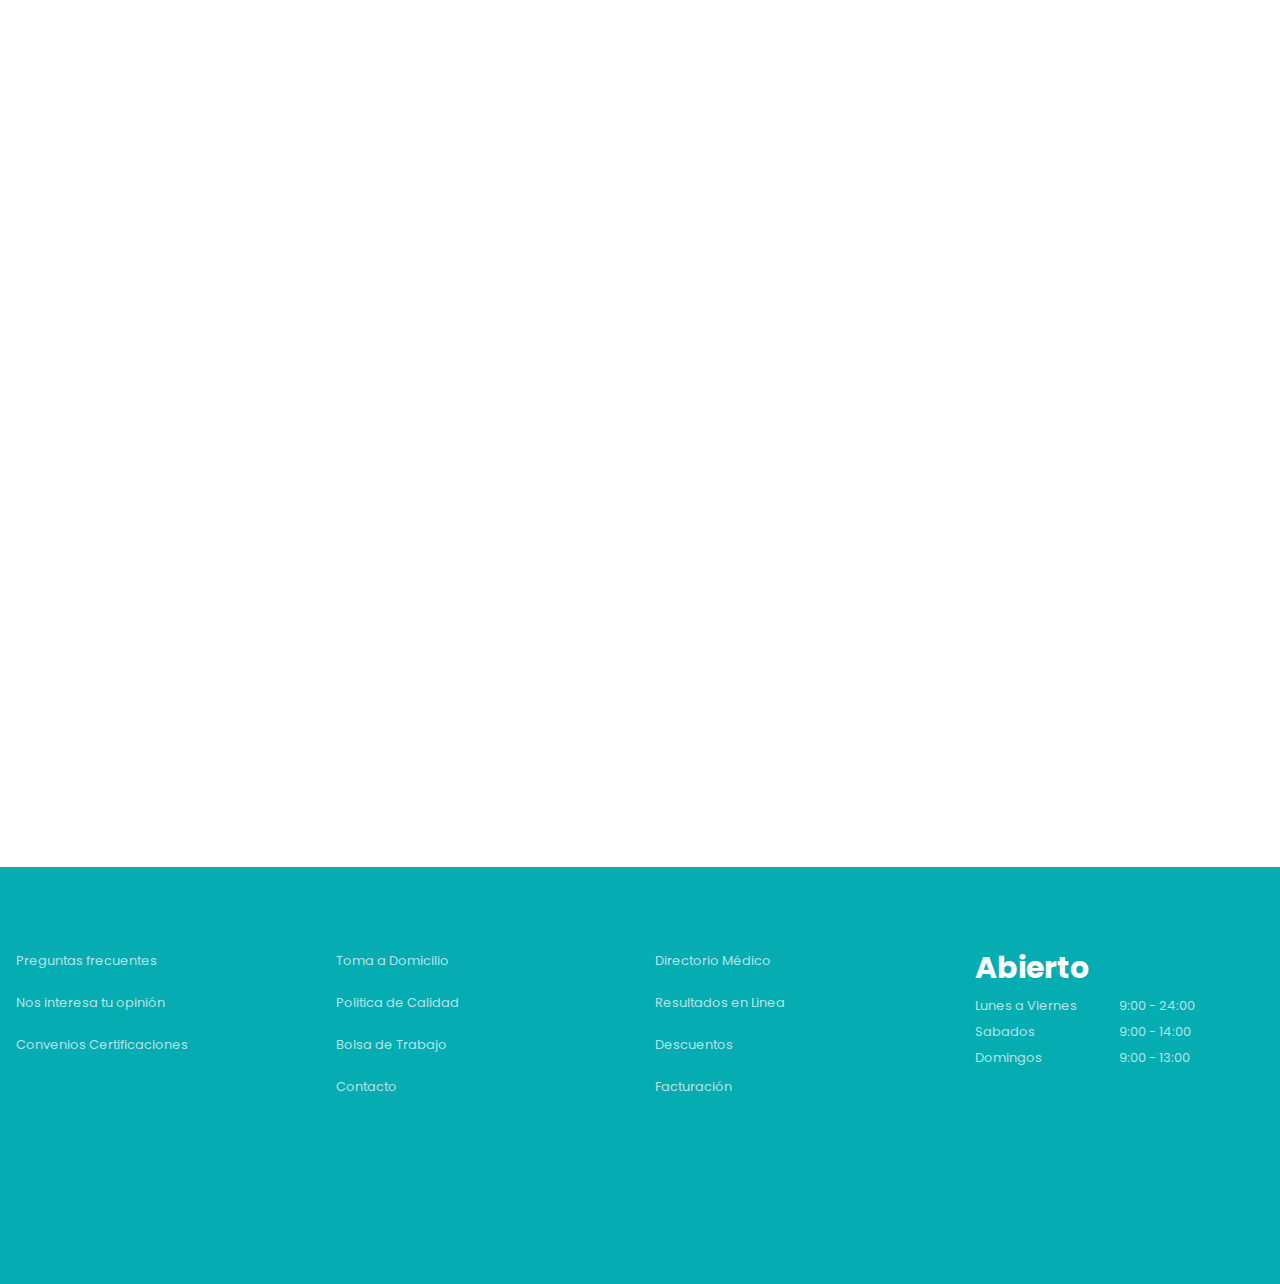
==== commit ca8efcab: "update index" ====
--- a/index.html
+++ b/index.html
@@ -372,7 +372,27 @@
               <p>Convenios Certificaciones </p>
             </div>
           </div>
+          <div  class="col-md-6 col-lg-3">
+             <div class="ftco-footer-widget mb-4">
+              <h2 class="ftco-heading-2"></h2>
+              <p>Toma a Domicilio</p>
+              <p>Politica de Calidad</p>
+              <p>Bolsa de Trabajo</p>
+              <p>Contacto</p>
+
+            </div>
+          </div>
           <div class="col-md-6 col-lg-3">
+            <div class="ftco-footer-widget mb-4">
+            	<h2 class="ftco-heading-2"></h2>
+              <p>Directorio Médico</p>
+              <p>Resultados en Linea</p>
+              <p>Descuentos</p>
+              <p>Facturación</p>
+            </div>
+          </div>
+         
+		   <div class="col-md-6 col-lg-3">
             <div class="ftco-footer-widget mb-4">
               <h2 class="ftco-heading-2">Abierto</h2>
               <ul class="list-unstyled open-hours">
@@ -382,26 +402,6 @@
                 
               </ul>
             </div>
-          </div>
-          <div class="col-md-6 col-lg-3">
-            <div class="ftco-footer-widget mb-4">
-            	<h2 class="ftco-heading-2"></h2>
-              <p>Directorio Médico</p>
-              <p>Resultados en Linea</p>
-              <p>Descuentos</p>
-              <p>Facturación</p>
-            </div>
-          </div>
-          <div  class="col-md-6 col-lg-3">
-             <div class="ftco-footer-widget mb-4">
-              <h2 class="ftco-heading-2"></h2>
-              <p>Toma a Domicilio</p>
-              <p>Politica de Calidad</p>
-              <p>Bolsa de Trabajo</p>
-              <p>Contacto</p>
-
-            </div>
-          </div>
 		 
           
         </div>
--- a/css/style.css
+++ b/css/style.css
@@ -8824,7 +8824,7 @@
   background: #3c312e; }
 
 .ftco-footer {
-  font-size: 17px;
+  font-size: 13px;
   background: #05acb1;
   padding: 6em 0; }
   .ftco-footer .ftco-footer-logo {
--- a/css/style.css
+++ b/css/style.css
@@ -8824,7 +8824,7 @@
   background: #3c312e; }
 
 .ftco-footer {
-  font-size: 17px;
+  font-size: 13px;
   background: #05acb1;
   padding: 6em 0; }
   .ftco-footer .ftco-footer-logo {
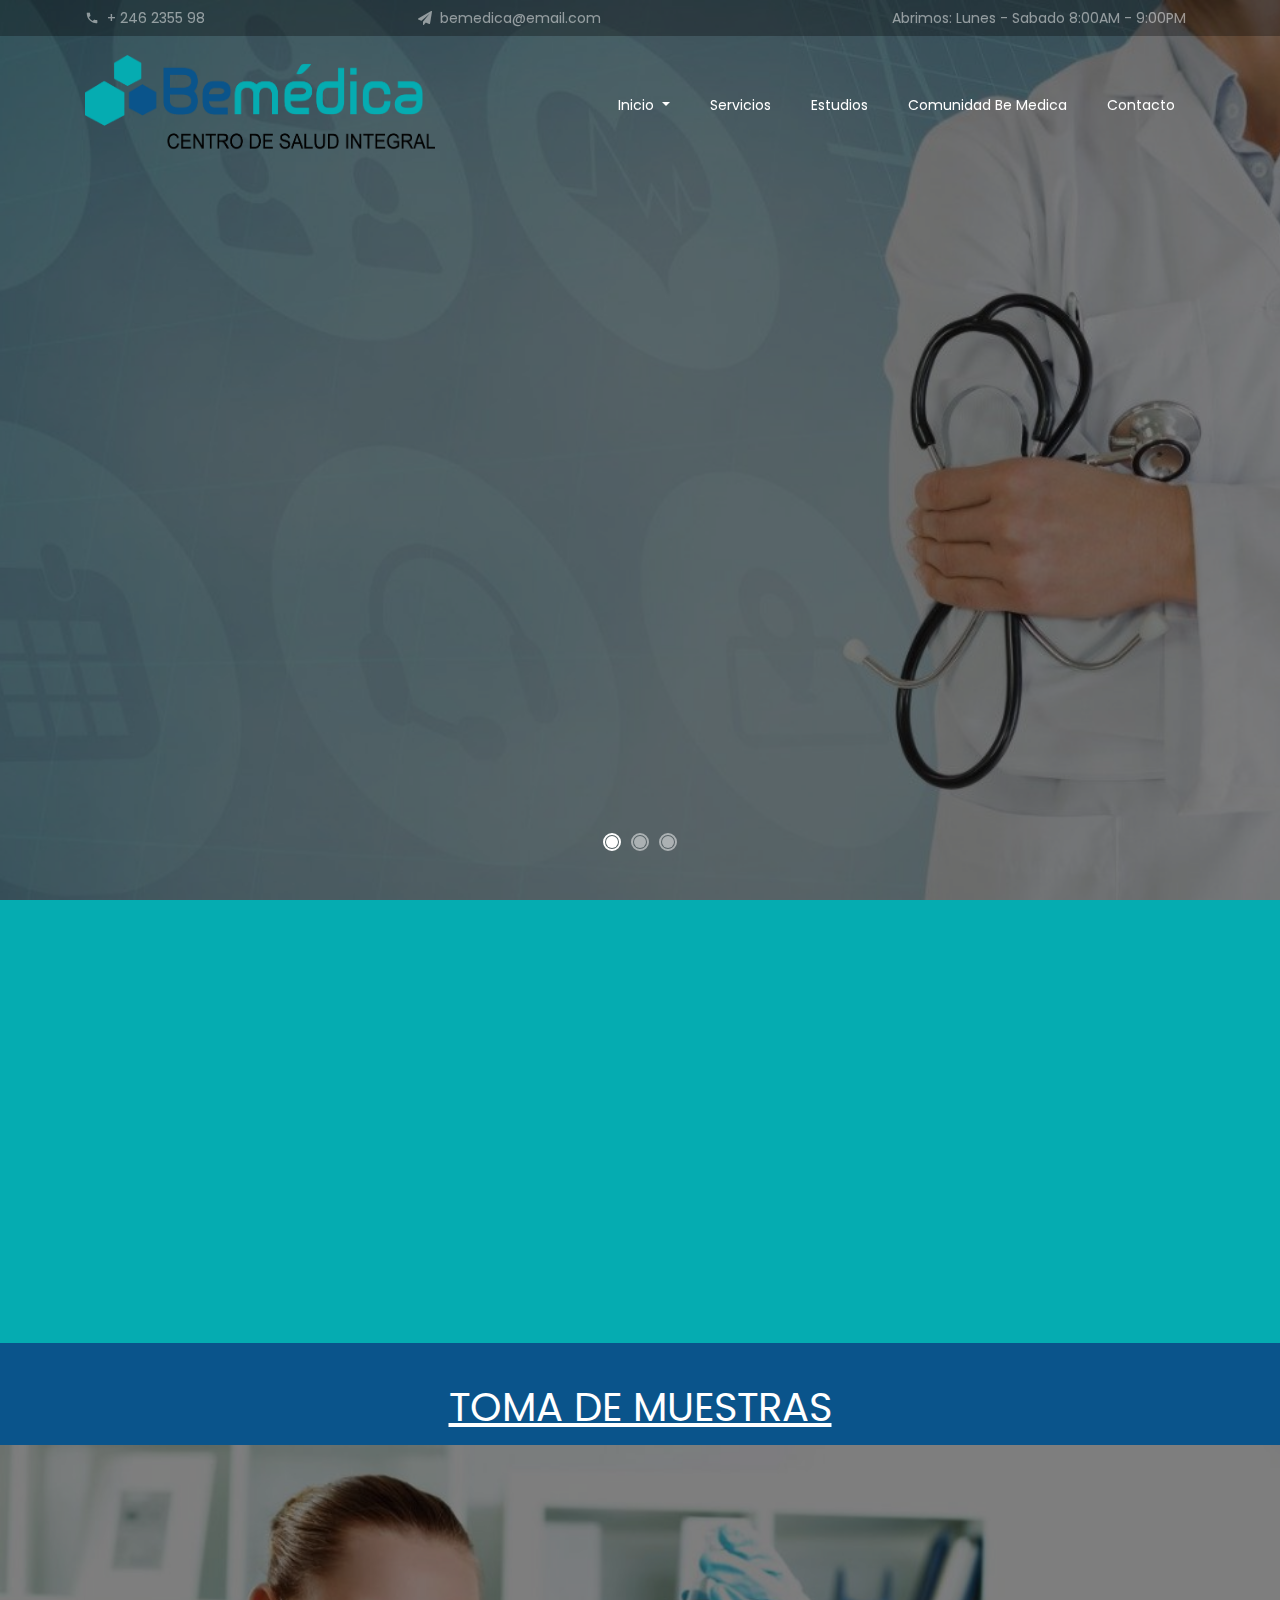
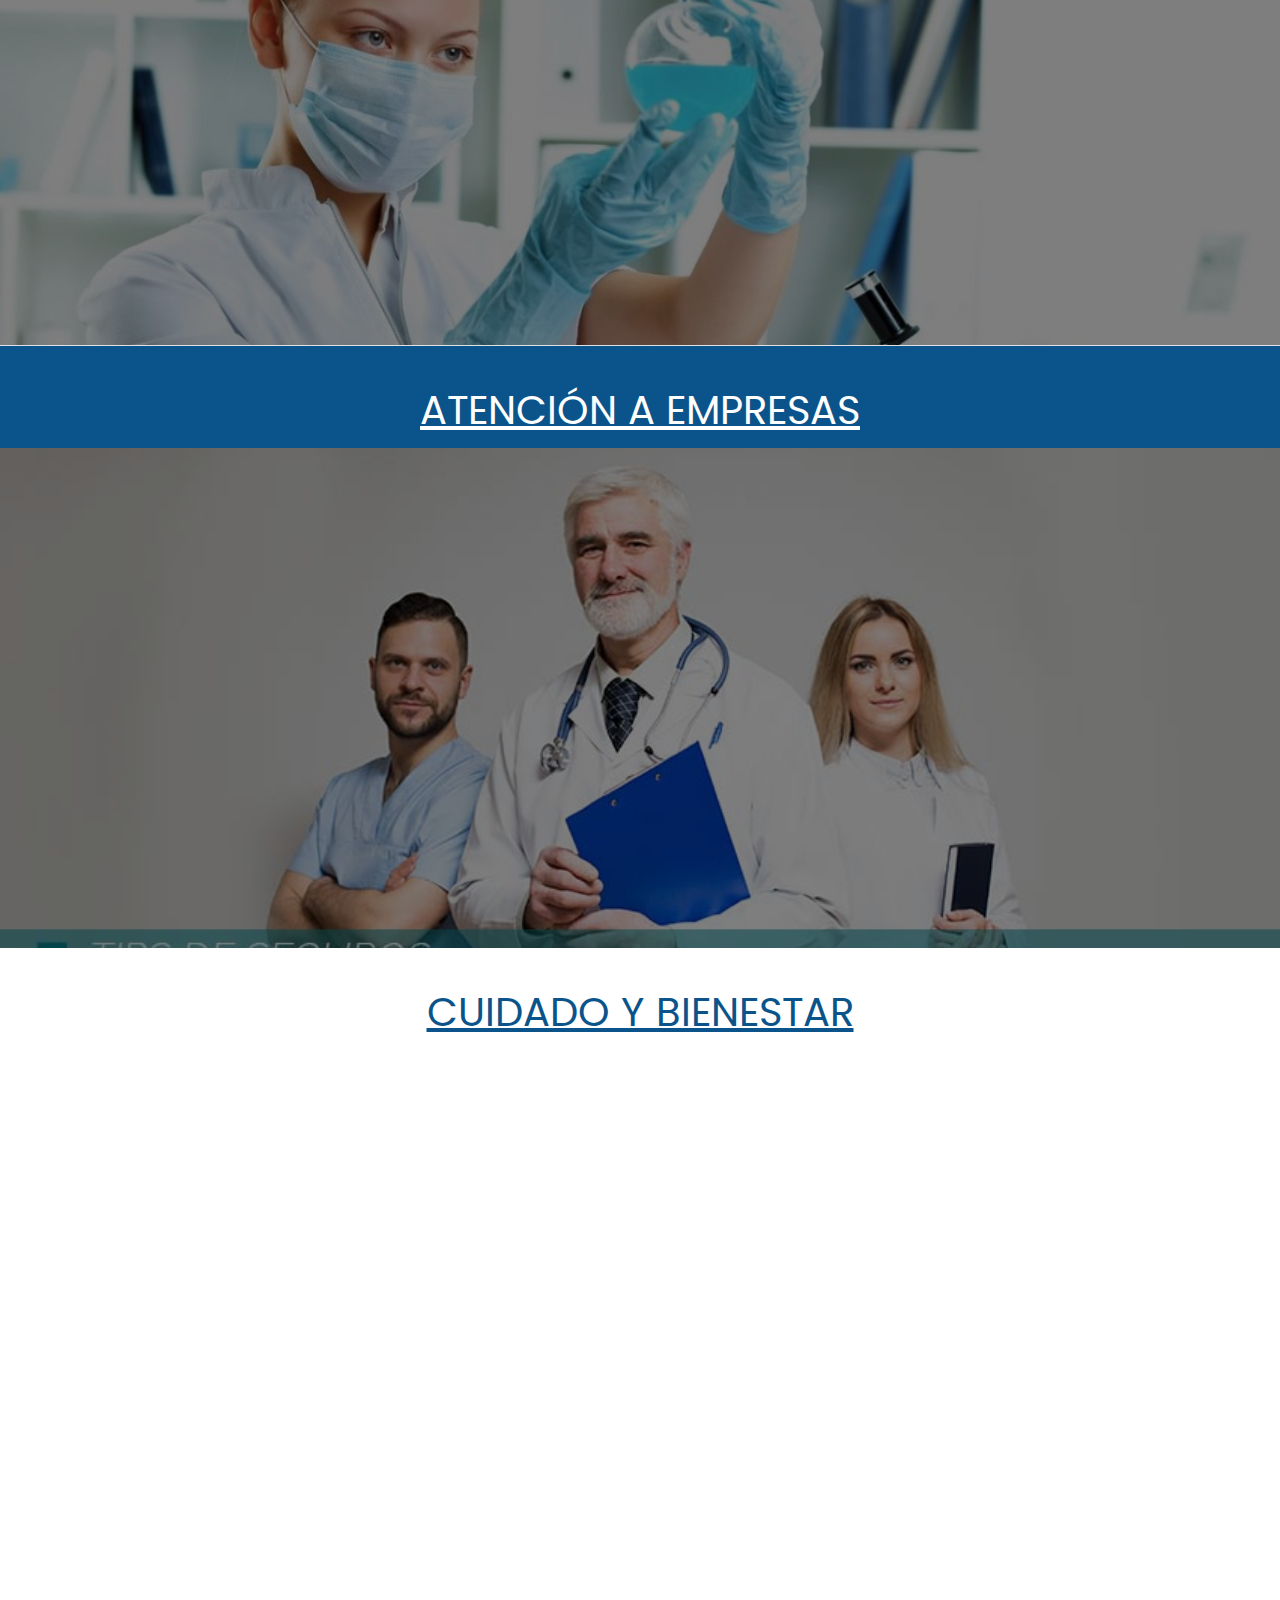
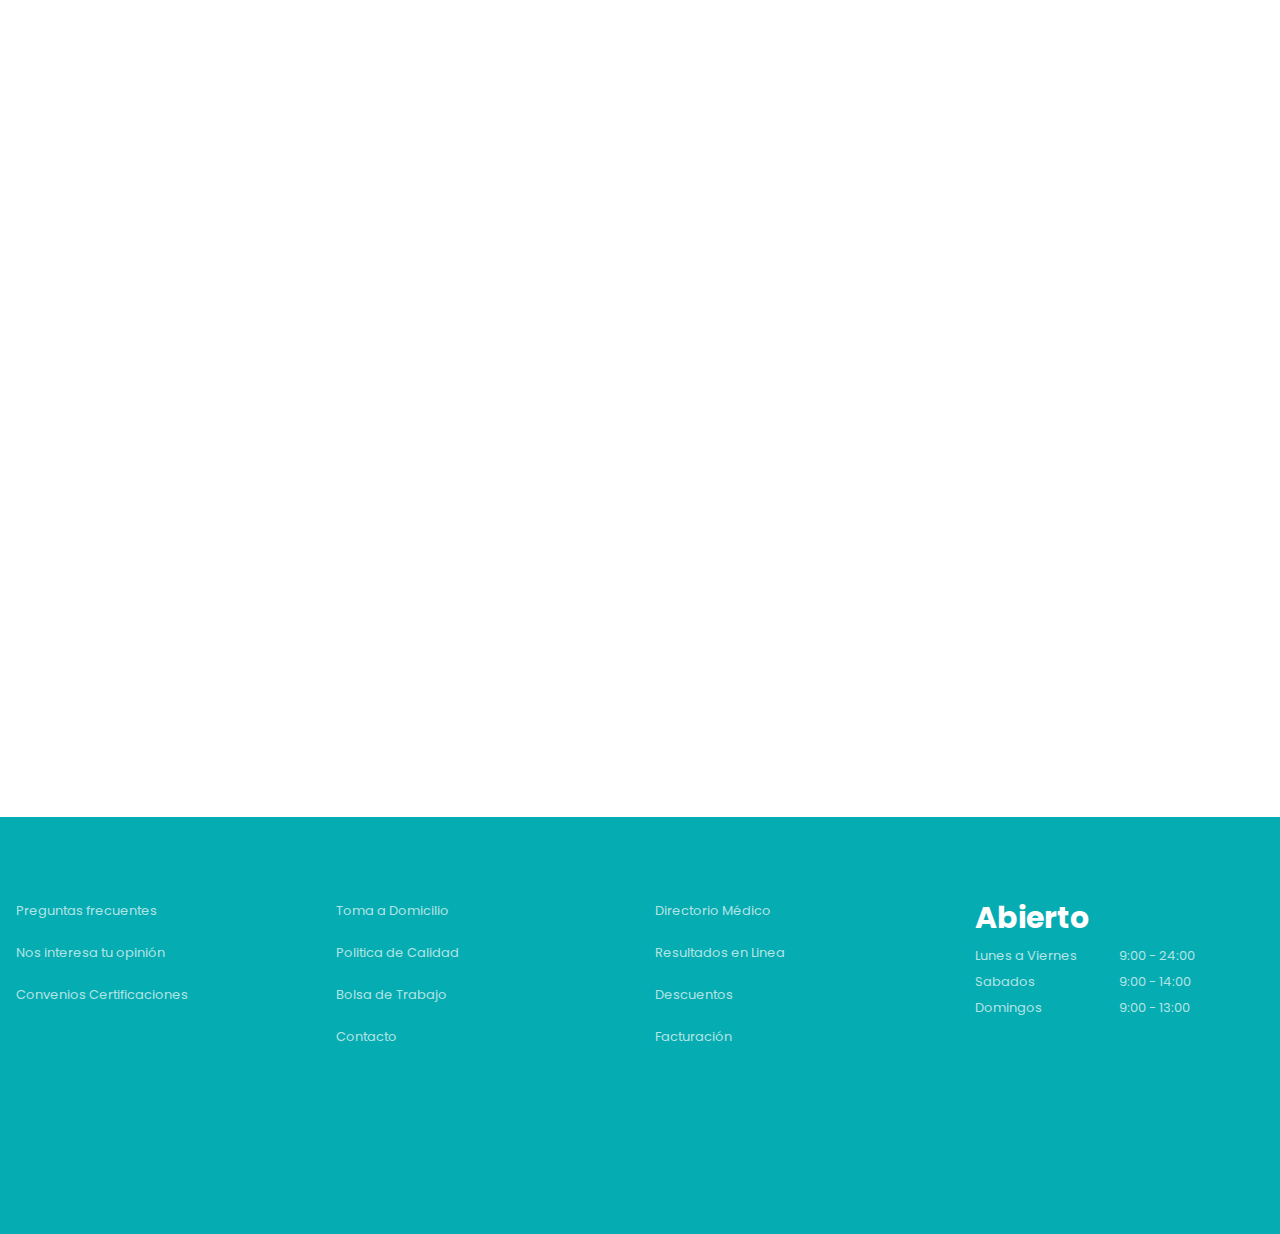
==== commit 671ef3f9: "O" ====
--- a/index.html
+++ b/index.html
@@ -157,7 +157,7 @@
 							<div style="background-color:#05ACB1;" class="text pt-4">
 								<font color="white">
 								  Estudios
-								  <p>Contactanos con la más completa serie de estudios de laboratorios. Mastografias, RX, Ultrasonidos, Analisis Clinicos, Perfiles en Tlaxcala.</p>
+								  <p>Contactanos con la más completa serie de estudios de laboratorios. Mastografias, RX, Ultrasonidos en Tlaxcala.</p>
 									 </font>
 									 <p><a href="#">-Conoce Más-</a></p>
 							</div>
@@ -170,7 +170,7 @@
 								  Resultados
 								  <p>Gracias por brindarnos la confianza, puedes consultar ultrasonidos en linea.</p>
 									 </font>
-									 <p><a href="#">-Conoce Más-</a></p>
+									 
 
 									 <BR><p><a href="#">-Conoce Más-</a></p>
 
@@ -184,7 +184,7 @@
 								  Dirección Médico
 								 <p>Consulta nuestro directorio médico donde encontrara a los mejores médicos.</p>
 									 </font>
-									<p><a href="#">-Conoce Más-</a></p>
+									
 
 									<BR><p><a href="#">-Conoce Más-</a></p>
 
